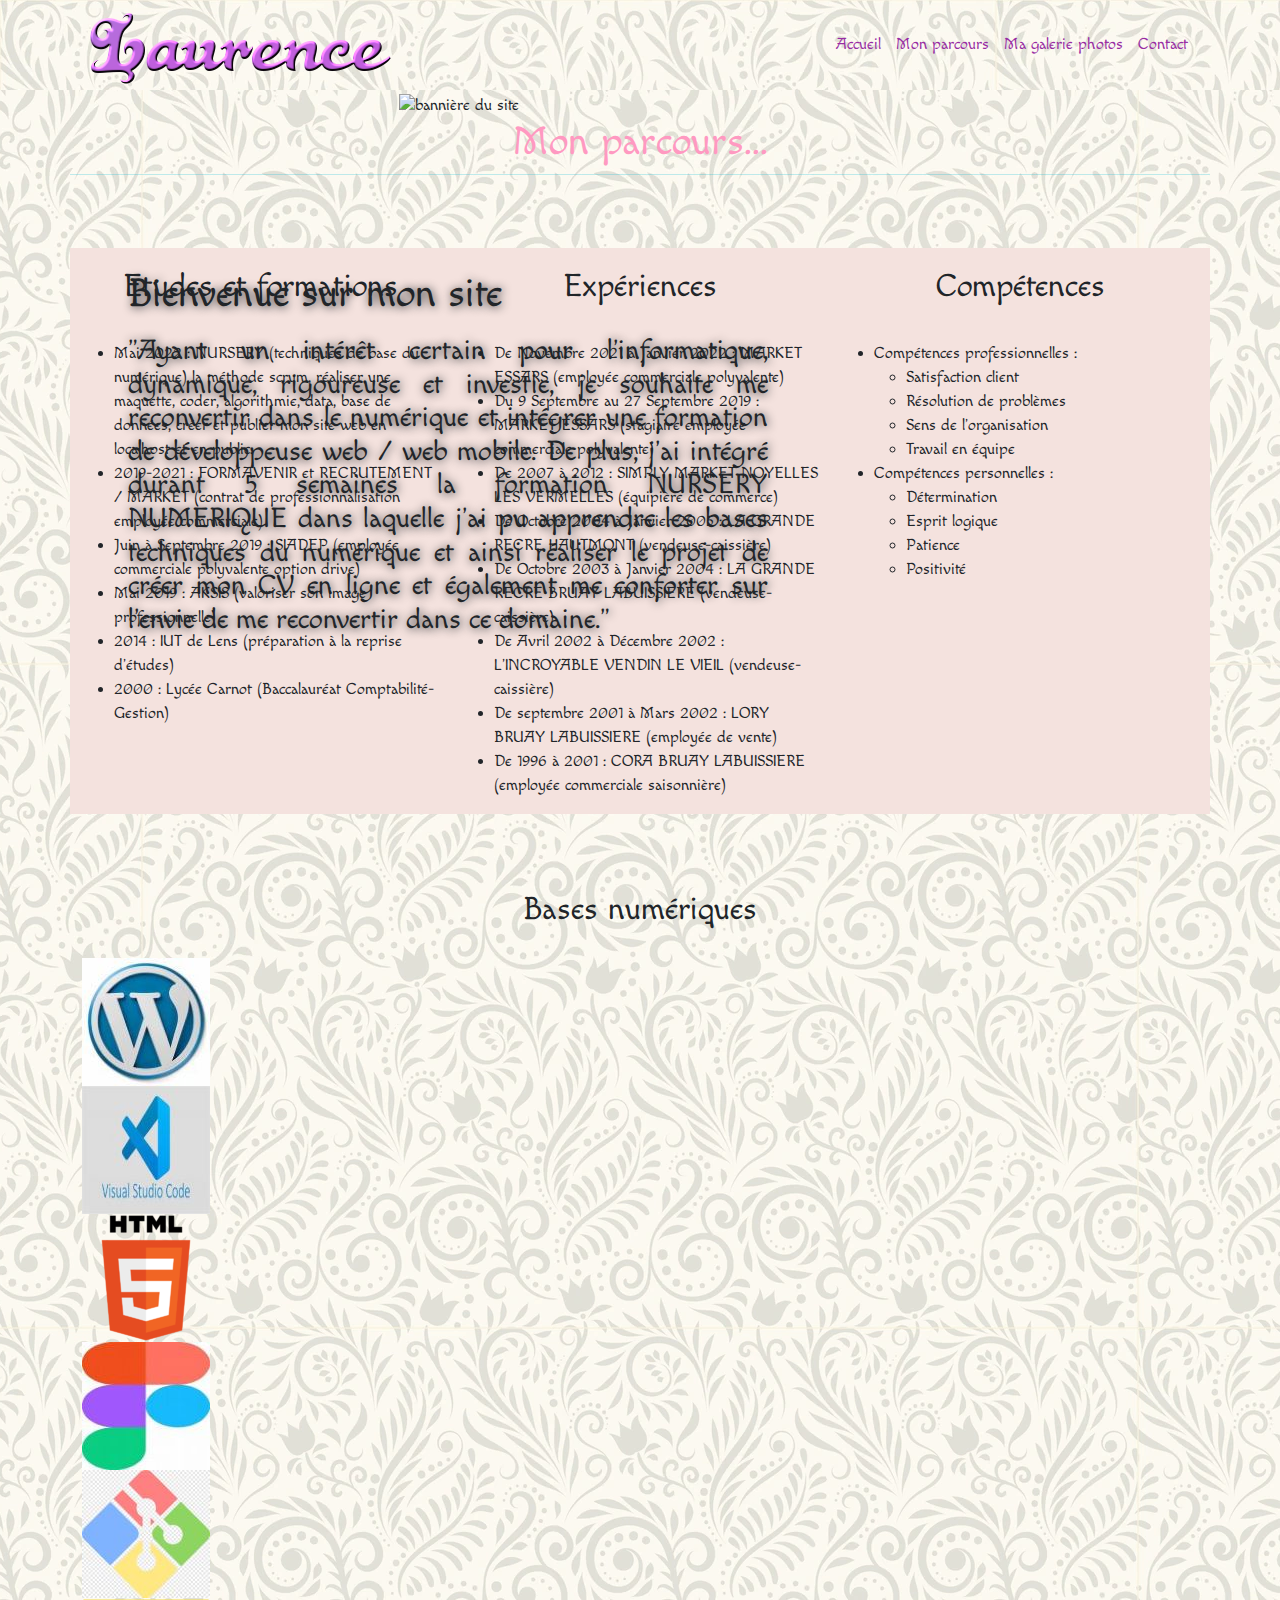
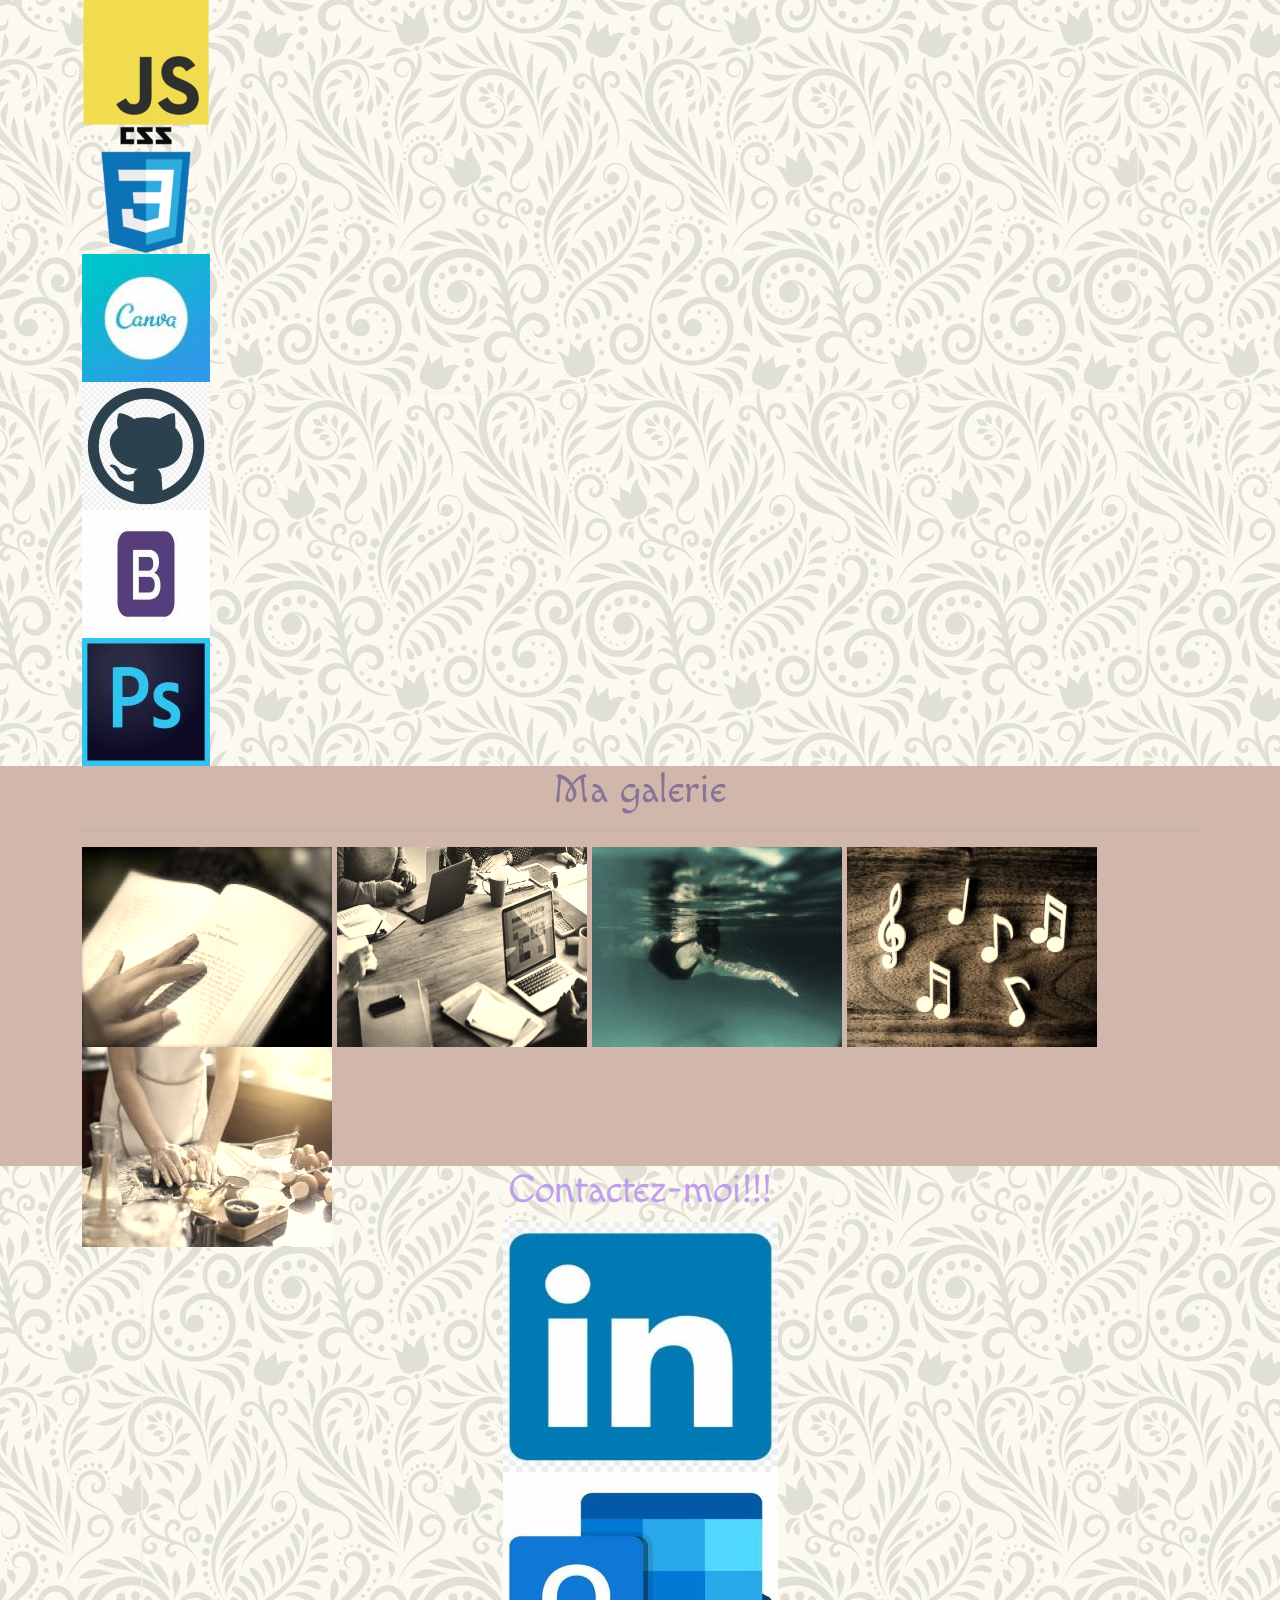
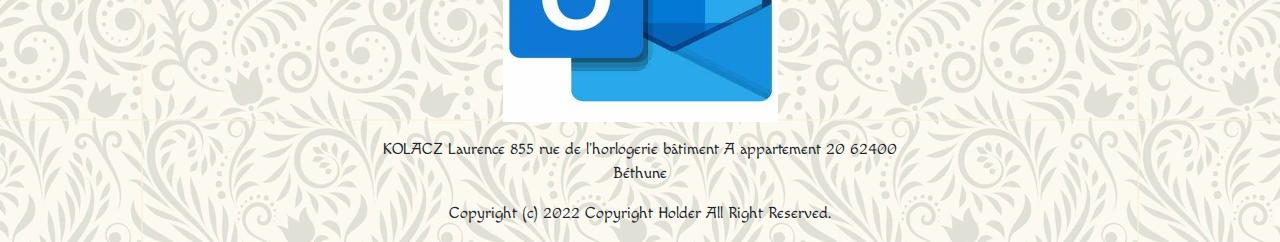
==== index.html @ 821b0e4f "tout actualiser" ====
<!DOCTYPE html>

<head>

  <html lang="en">
  <meta charset="utf-8">
  <meta http-equiv="X-UA-Compatible" content="IE=edge">
  <meta name="viewport" content="width=device-width, initial-scale=1.0">
  <title>Mon site</title>

  <!--font-->
  <link href="https://fonts.googleapis.com/css2?family=Macondo&display=swap" rel="stylesheet">

  <!--css-->
  <script type="text/javascript" src="js/lightbox-plus-jquery.min.js"></script>
  <!-- <link href="/RetailSmart/Jquery/jquery.multiselect.css" rel="stylesheet"/> -->
  <link rel="stylesheet" href="css/bootstrap.min.css">
  <link rel="stylesheet" href="css/lightbox.min.css">
  <link rel="stylesheet" href="css/style.css">
  <link rel="stylesheet" href="css/style1.css">
  <!-- <script type="text/javascript" src="js/lightbox-plus-jquery.min.js"></script> -->

</head>

<!--contenu du site-->

<body>
  <header class="container-fluid header">
    <div class="container">
      <a href="#" class="logo"><img src="img1/logolo.png"></a>
      <nav class="menu">
        <a href="#">Accueil</a>
        <a href="#about">Mon parcours</a>
        <a href="#portfolio">Ma galerie photos</a>
        <a href="#contact">Contact</a>
      </nav>
    </div>
  </header>
  <!--end header-->

  <!--bannière-->
  <section class="container-fluid banner">
    <div class="photo">
      <aside>
        <img src="img1/banniere.jpg" alt="bannière du site">
    </div>
    <div class="inner-banner">
      <h1>Bienvenue sur mon site</h1>
      </aside>
      <p>
      <h3>"Ayant un intérêt certain pour l'informatique, dynamique, rigoureuse et investie, je souhaite me reconvertir
        dans le numérique et intégrer une formation de développeuse web / web mobile.
        De plus, j'ai intégré durant 5 semaines la formation NURSERY NUMERIQUE dans laquelle j'ai pu apprendre les bases
        techniques du numérique et ainsi réaliser le projet de créer mon CV en ligne et également me conforter sur
        l'envie de me reconvertir dans ce domaine."</h3>
      </p>
    </div>

  </section>
  <!--end bannière-->

  <!-- à propos-->
  <section class="container-fluid about">
    <div class="container">
      <div class="row">
        <h1 id="about">Mon parcours...</h1>
        <hr class="separator">
        <article class="col-md-4 col-lg-4 col-xs-12 col-sm-12">
          <h2>Etudes et formations</h2>
          <p>
          <ul>
            <li>Mai 2022 : NURSERY (techniques de base du numérique) la méthode scrum, réaliser une maquette, coder,
              algorithmie, data, base de données, créer et publier mon site web en localhost et en public.</li>
            <li>2019-2021 : FORMAVENIR et RECRUTEMENT / MARKET (contrat de professionnalisation employée commerciale)
            </li>
            <li>Juin à Septembre 2019 : SIADEP (employée commerciale polyvalente option drive)</li>
            <li>Mai 2019 : AKSIS (valoriser son image professionnelle)</li>
            <li>2014 : IUT de Lens (préparation à la reprise d'études)</li>
            <li>2000 : Lycée Carnot (Baccalauréat Comptabilité-Gestion)</li>
          </ul>
          </p>
        </article>

        <article class="col-md-4 col-lg-4 col-xs-12 col-sm-12">
          <h2>Expériences</h2>
          <p>
          <ul>
            <li>De Novembre 2021 à Janvier 2022 : MARKET ESSARS (employée commerciale polyvalente)</li>
            <li>Du 9 Septembre au 27 Septembre 2019 : MARKET ESSARS (stagiaire employée commerciale polyvalente)</li>
            <li>De 2007 à 2012 : SIMPLY MARKET NOYELLES LES VERMELLES (équipière de commerce)</li>
            <li>De Octobre 2004 à Janvier 2005 : LA GRANDE RECRE HAUTMONT (vendeuse-caissière)</li>
            <li>De Octobre 2003 à Janvier 2004 : LA GRANDE RECRE BRUAY LABUISSIERE (vendeuse-caissière)</li>
            <li>De Avril 2002 à Décembre 2002 : L'INCROYABLE VENDIN LE VIEIL (vendeuse-caissière)</li>
            <li>De septembre 2001 à Mars 2002 : LORY BRUAY LABUISSIERE (employée de vente)</li>
            <li>De 1996 à 2001 : CORA BRUAY LABUISSIERE (employée commerciale saisonnière)</li>
          </ul>
          </p>
        </article>

        <article class="col-md-4 col-lg-4 col-xs-12 col-sm-12">
          <h2>Compétences</h2>
          <p>
          <ul>
            <li>Compétences professionnelles :
              <ul>
                <li>Satisfaction client</li>
                <li>Résolution de problèmes</li>
                <li>Sens de l'organisation</li>
                <li>Travail en équipe</li>
              </ul>
            <li>Compétences personnelles :
              <ul>
                <li>Détermination</li>
                <li>Esprit logique</li>
                <li>Patience</li>
                <li>Positivité</li>
              </ul>
          </ul>
          </p>
        </article>
        <h2>Bases numériques</h2>
        <div class="container">
          <section class="customer-logos slider">
            <div class="slide"><img src="logos/wp.jpg" alt="wordpress"></div>
            <div class="slide"><img src="logos/vsc.jpg" alt="visual studio code"></div>
            <div class="slide"><img src="logos/html5.png" alt="html5"></div>
            <div class="slide"><img src="logos/figma.jpg" alt="figma"></div>
            <div class="slide"><img src="logos/gitbash.jpg" alt="gitbash"></div>
            <div class="slide"><img src="logos/js.png" alt="javascript"></div>
            <div class="slide"><img src="logos/css.png" alt="css"></div>
            <div class="slide"><img src="logos/canva.jpg" alt="canva"></div>
            <div class="slide"><img src="logos/github.jpg" alt="github"></div>
            <div class="slide"><img src="logos/boot.jpg" alt="bootstrap"></div>
            <div class="slide"><img src="logos/ps.jpg" alt="photoshop"></div>
          </section>
        </div>
        <script src="./js/bootstrap.min.js"></script>
        <script src="./js/jquery-3.6.0.min.js"></script>
        <script src="https://cdnjs.cloudflare.com/ajax/libs/slick-carousel/1.6.0/slick.js"></script>

        <script src="./js/util.js"></script>
        <!-- <div>
          <table>
            <tbody>
              <tr>
                <th>
                  <img src="img/logo-chrome.png" alt="chrome" </th>
                <th>
                  <img src="img/logo-css.png" alt="css" </th>
                <th>
                  <img src="img/logo-html5.png" alt="html" </th>
                <th>
                  <img src="img/logo-js.png" alt="js" </th>
                <th>
                  <img src="img/boot1.jpg" alt="boot" </th>
                <th>
                  <img src="img/logo-office.png" alt="office" </th>
                <th>
                  <img src="img/canva.jpg" alt="canva" </th>
                <th>
                  <img src="img/wp.jpg" alt="wp" </th>
                <th>
                  <img src="img/vsc.jpg" alt="vsc" </th>
                  
              </tr>
            </tbody>
          </table>
        </div> -->

      </div>
    </div>
  </section>
  <!--end à propos-->

  <!--portfolio-->
  <section class="container-fluid portfolio">
    <div class="container">
      <!--<div>
        <table>
          <tbody>
            <tr>
              <th>
                <img src="IMG/logo-chrome.png" alt="chrome" </th>
              <th>
                <img src="IMG/logo-css.png" alt="css" </th>
              <th>
                <img src="IMG/logo-html5.png" alt="html" </th>
              <th>
                <img src="IMG/logo-js.png" alt="js" </th>
              <th>
                <img src="IMG/boot1.jpg" alt="boot" </th>
              <th>
                <img src="IMG/logo-office.png" alt="office" </th>
              <th>
                <img src="IMG/canva.jpg" alt="canva" </th>
              <th>
                <img src="IMG/wp.jpg" alt="wp" </th>
              <th>
                <img src="IMG/vsc.jpg" alt="vsc" </th>
            </tr>
          </tbody>
        </table>
      </div>-->
      <h1 id="portfolio">Ma galerie</h1>
      <hr class="separator">
      <div class="galerie">
        <a href="img1/bouquingd.jpg" data-lightbox="Ma galerie" data-title="La lecture"><img src="img1/bouquin.jpg"></a>
        <a href="img1/inforgd.jpg" data-lightbox="Ma galerie" data-title="L'informatique"><img src="img1/infor.jpg"></a>
        <a href="img1/nagegd.jpg" data-lightbox="Ma galerie" data-title="La natation"><img src="img1/nage.jpg"></a>
        <a href="img1/notegd.jpg" data-lightbox="Ma galerie" data-title="La musique"><img src="img1/note.jpg"></a>
        <a href="img1/cuisinegd.jpg" data-lightbox="Ma galerie" data-title="Cuisiner"><img src="img1/cuisine.jpg"></a>
      </div>
      <!--<div>
        <table>
          <tbody>
            <tr>
              <th>
                <img src="IMG/music.jpg" alt="music" </th>
              <th>
                <img src="IMG/ban.jpg" alt="ordi" </th>
              <th>
                <img src="IMG/swimmer.jpg" alt="nage" </th>
              <th>
                <img src="IMG/livre.jpg" alt="livre" </th>




            </tr>
          </tbody>
        </table>
      </div>-->

    </div>
  </section>
  <!--end portfolio-->

  <!--footer/contact-->
  <footer <section class="container contact">
    <div class="container">
      <div class="row">
        <h1 id="contact">Contactez-moi!!!</h1>
        <!-- <hr class="separator"> -->
        <center>
          <div class="col-md-6 col-md-offset-3">
            <div class="well well-sm">
              <center>
                <p>
                  <a href="https://www.linkedin.com/in/laurence-kolacz-b38a69131/">
                    <img src="img1/linkedin.jpg">
                  </a>
                  <a href="mailto:kolacz.laurence@outlook.fr">
                    <img src="img1/Outlook.jpg">
                  </a>
                </p>
                <p>KOLACZ Laurence 855 rue de l'horlogerie bâtiment A appartement 20 62400 Béthune</p>
                <p>Copyright (c) 2022 Copyright Holder All Right Reserved.</p>
            </div>
          </div>
        </center>
      </div>
    </div>
   </section>
  </footer>
  <!--end footer-->

</body>

</html>
---- css/style.css ----
@charset "utf-8";

/*font-family: 'Macondo', cursive;*/
body,
html {
    padding: 0;
    margin: 0;
    background: #eee9df url(../img/vintage.jpg) center top repeat;
}

body {
    font-family: 'Macondo', cursive;
}

a,
a:hover {
    text-decoration: none;
}

.container-fluid {
    padding: 0;
}

.separator {
    height: 3px;
    width: 100%;
    border: none;
    box-shadow: none;
    background-color: #04BAD8;
}

/*header*/
.header {
    /* background-color: #BCB6BD; */
    background-image: url(../img/vintage.jpg);
    height: 90px;
    line-height: 90px;
}

.logo {
    color: #982ca3;
    text-transform: uppercase;
    font-weight: bold;
    letter-spacing: 2px;
    float: left;
}

.menu {
    float: right;
}

.menu a {
    color: #982ca3;
    margin-right: 10px;
}

.menu a:hover {
    color: #5facca;
}

/*bannière*/
.banner {
    width: 100%;
    max-width: 100%;
}

.ban {
    width: 100%;
    max-width: 100%;
    position: absolute;
}

.ban img {
    width: 100%;
    max-width: 100%;
   

}

.inner-banner {
    position: absolute;
    top: 30%;
    left: 10%;
    width: 50%;
    text-align: justify;
}

.inner-banner {
    text-shadow: 1px 1px 10px;
    text-align: justify;

}

/*about*/
#about {

    color: #FF99C1;
    text-align: center;
}

.about article {
    background-color: #F4E2DE;
    margin-top: 5%;
    margin-bottom: 5%;
}

.about article h2 {
    text-align: center;
}

/*portfolio*/
#portfolio {
    color: #6d58d8;
    text-align: center;
}

.portfolio {
    background-color: #B599C2;
    height: 400px;
    filter: sepia(60%);
    transition: 1s;
}

.portfolio img:hover {
    filter: sepia(20%);
    transform: scale(1.1);

}

/*contact*/
/* .contact { */
    /* background-color: #dfdfde; */
/* } */

#contact {
    color: #BF9EEC;
    text-align: center;
}

.formulairecontact {
    width: 500px;
}
---- css/style1.css ----
h2{
    text-align:center;
    padding: 20px;
  }
  /* Slider */
  
  .slick-slide {
      margin: 0px 20px;
  }
  
  .slick-slide img {
      width: 100%;
  }
  
  .slick-slider
  {
      position: relative;
      display: block;
      box-sizing: border-box;
      -webkit-user-select: none;
      -moz-user-select: none;
      -ms-user-select: none;
              user-select: none;
      -webkit-touch-callout: none;
      -khtml-user-select: none;
      -ms-touch-action: pan-y;
          touch-action: pan-y;
      -webkit-tap-highlight-color: transparent;
  }
  
  .slick-list
  {
      position: relative;
      display: block;
      overflow: hidden;
      margin: 0;
      padding: 0;
  }
  .slick-list:focus
  {
      outline: none;
  }
  .slick-list.dragging
  {
      cursor: pointer;
      cursor: hand;
  }
  
  .slick-slider .slick-track,
  .slick-slider .slick-list
  {
      -webkit-transform: translate3d(0, 0, 0);
         -moz-transform: translate3d(0, 0, 0);
          -ms-transform: translate3d(0, 0, 0);
           -o-transform: translate3d(0, 0, 0);
              transform: translate3d(0, 0, 0);
  }
  
  .slick-track
  {
      position: relative;
      top: 0;
      left: 0;
      display: block;
  }
  .slick-track:before,
  .slick-track:after
  {
      display: table;
      content: '';
  }
  .slick-track:after
  {
      clear: both;
  }
  .slick-loading .slick-track
  {
      visibility: hidden;
  }
  
  .slick-slide
  {
      display: none;
      float: left;
      height: 100%;
      min-height: 1px;
  }
  [dir='rtl'] .slick-slide
  {
      float: right;
  }
  .slick-slide img
  {
      display: block;
  }
  .slick-slide.slick-loading img
  {
      display: none;
  }
  .slick-slide.dragging img
  {
      pointer-events: none;
  }
  .slick-initialized .slick-slide
  {
      display: block;
  }
  .slick-loading .slick-slide
  {
      visibility: hidden;
  }
  .slick-vertical .slick-slide
  {
      display: block;
      height: auto;
      border: 1px solid transparent;
  }
  .slick-arrow.slick-hidden {
      display: none;
  }
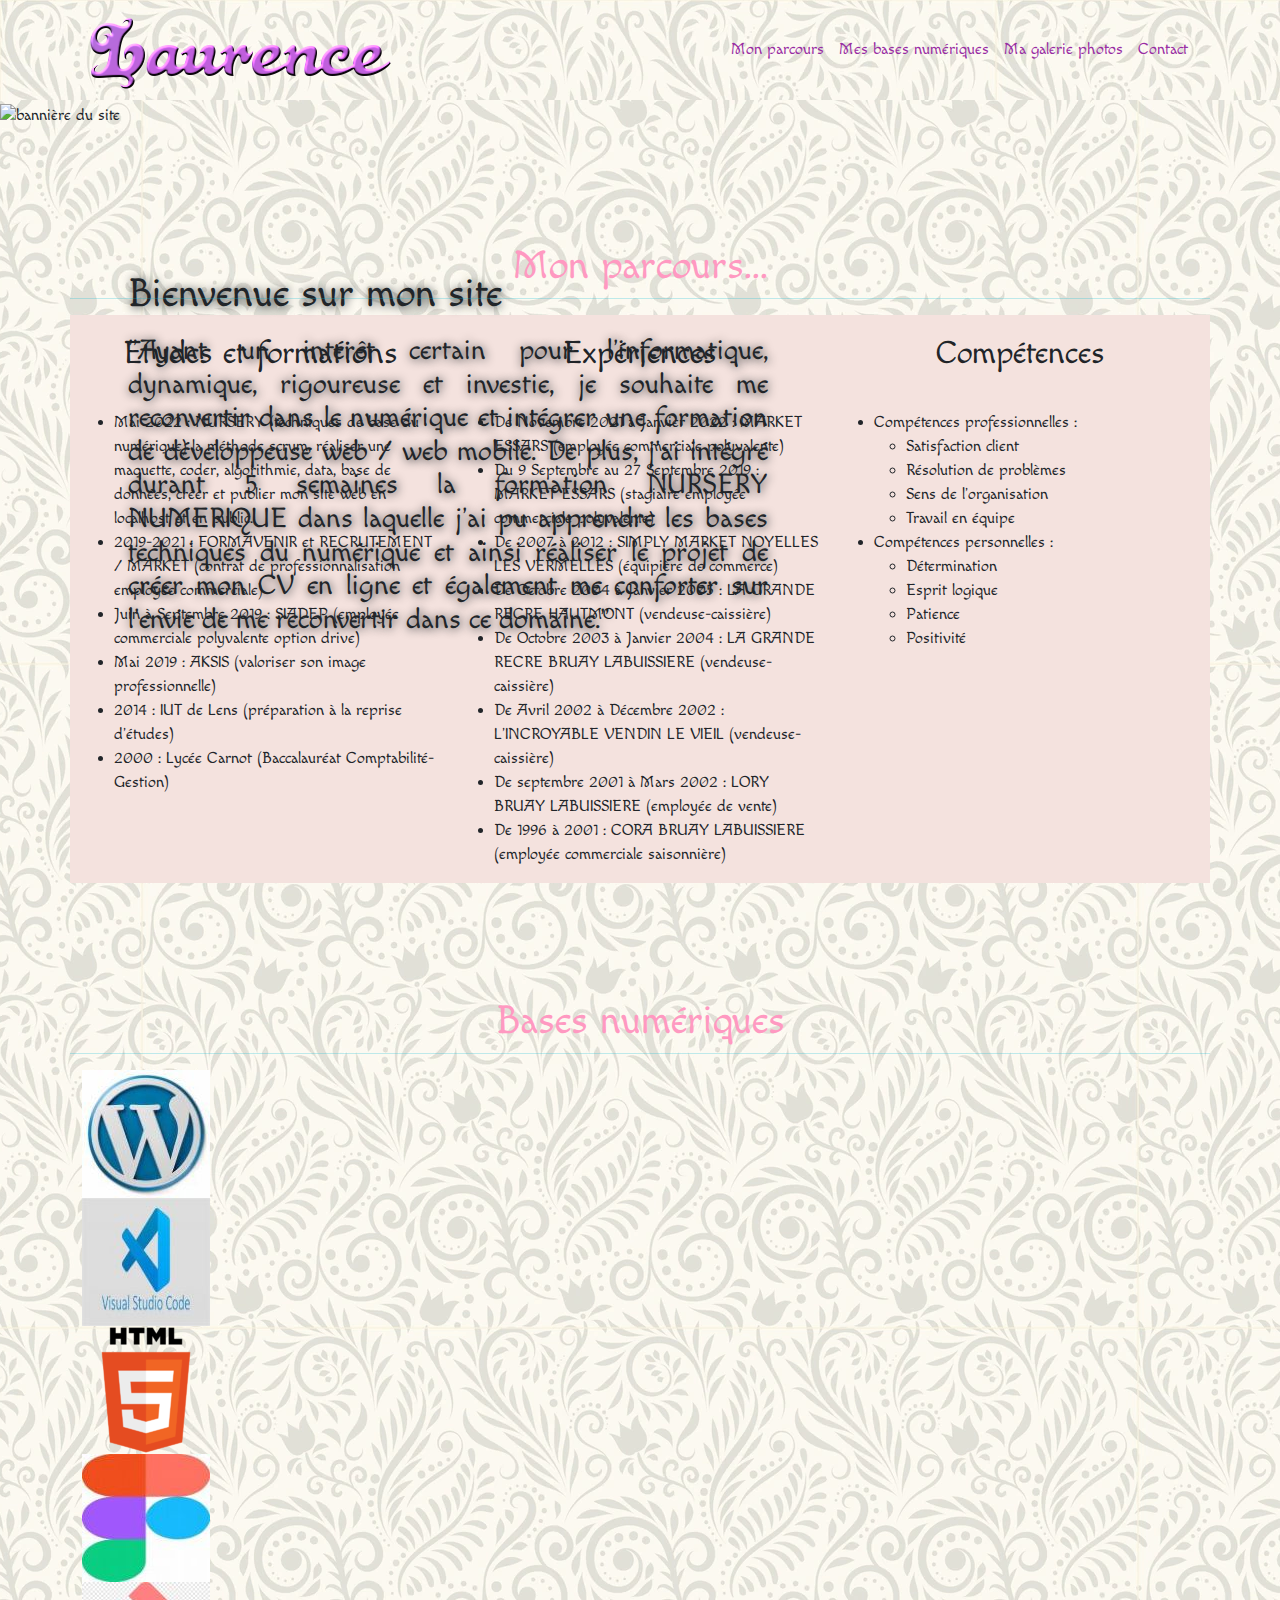
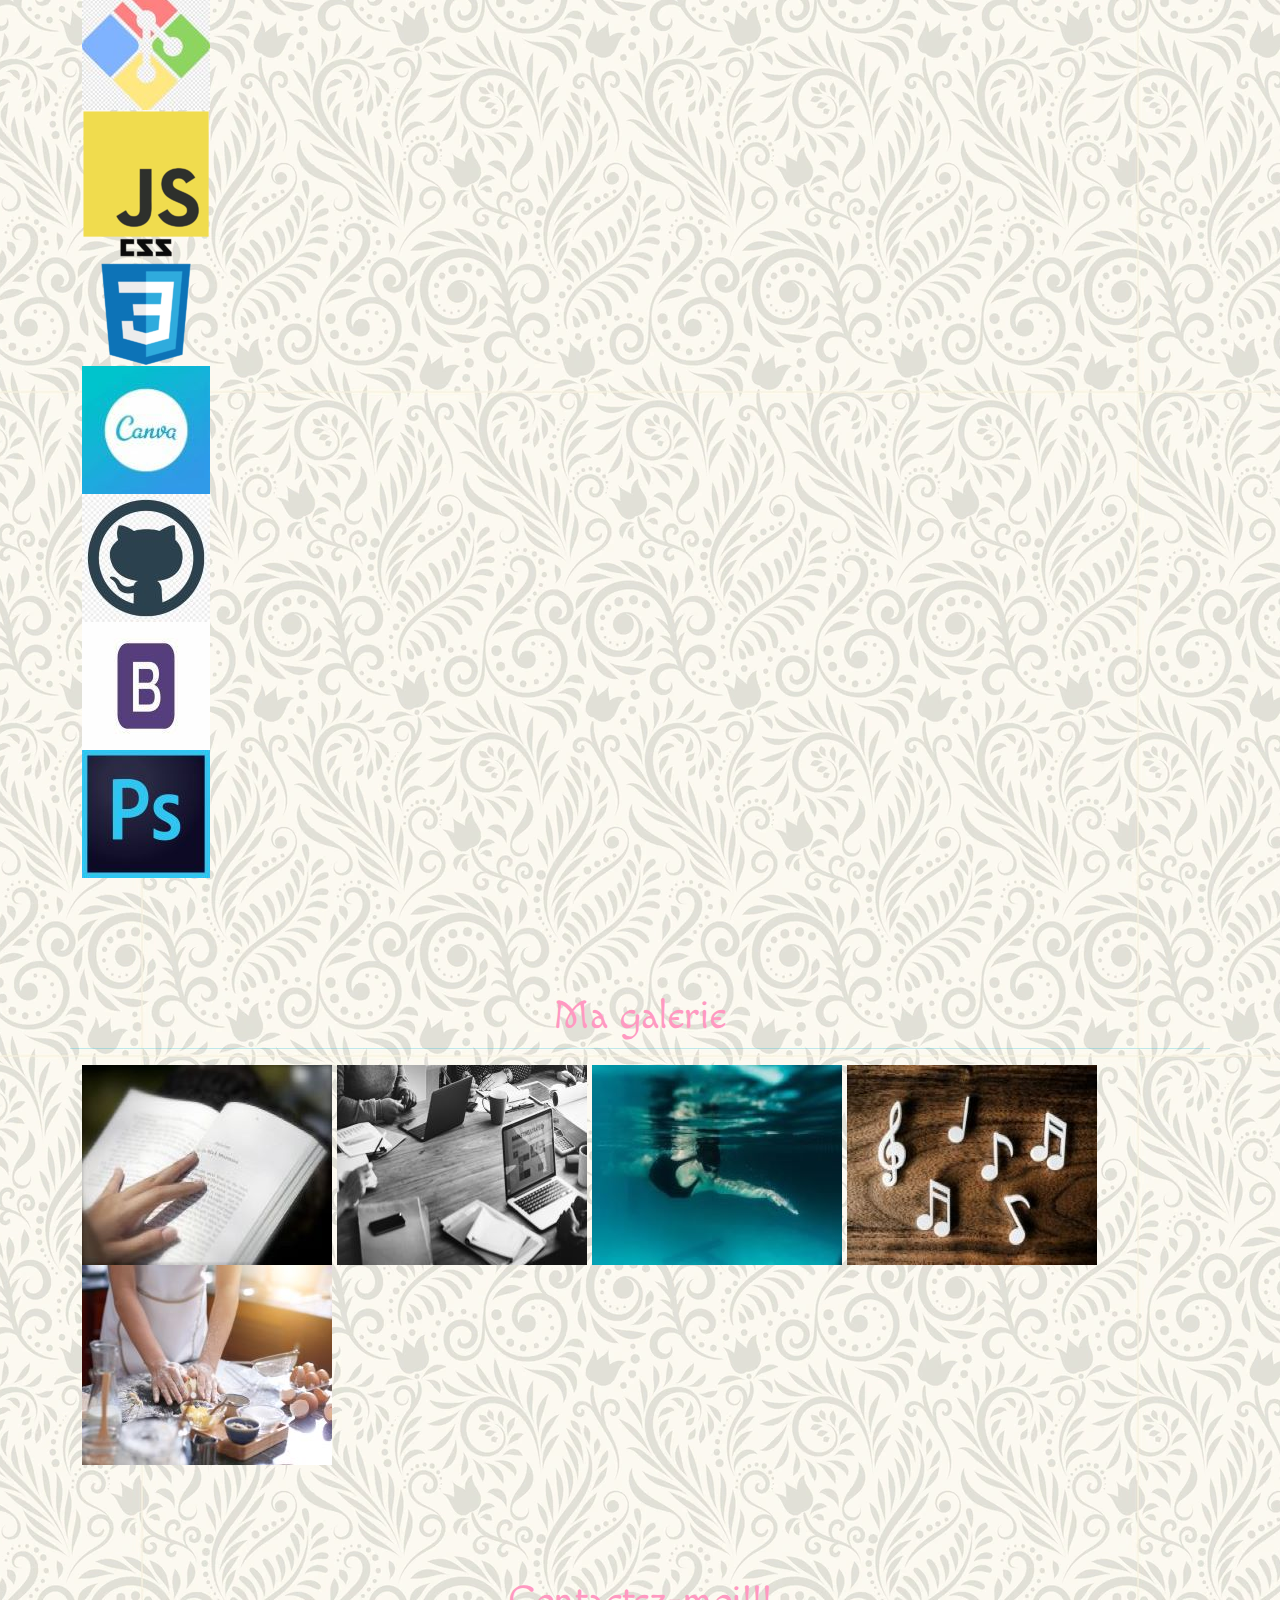
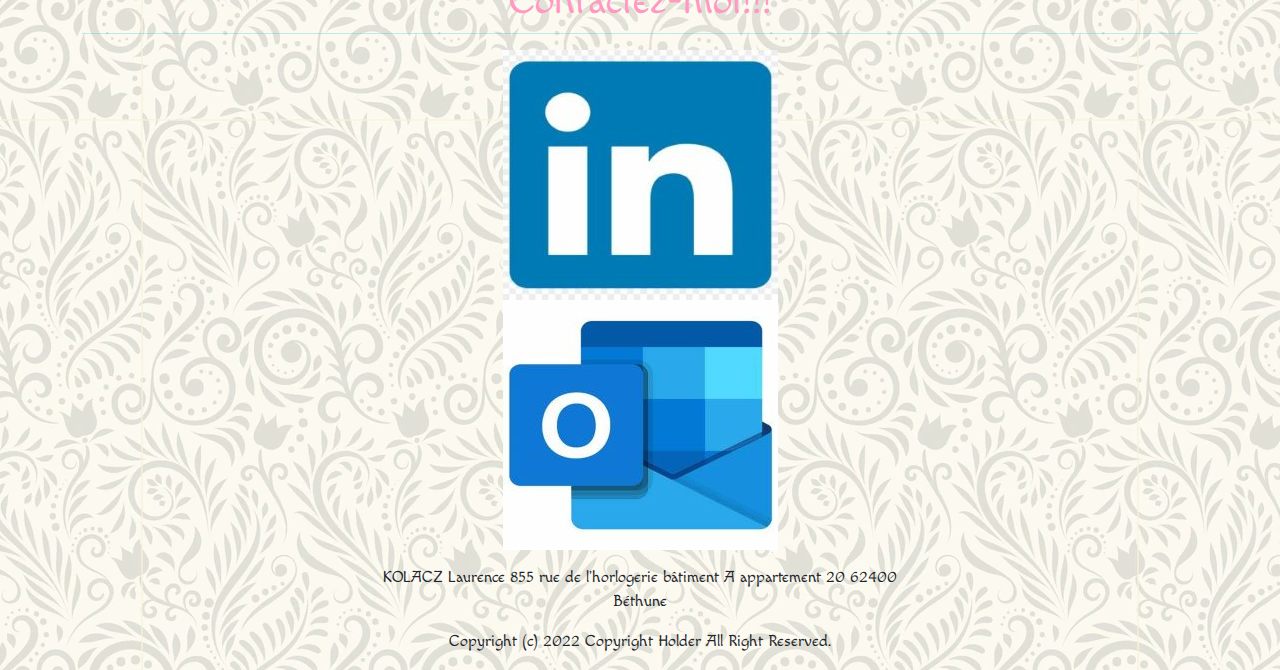
==== commit 75aff150: "tout actualiser" ====
--- a/index.html
+++ b/index.html
@@ -29,8 +29,12 @@
     <div class="container">
       <a href="#" class="logo"><img src="img1/logolo.png"></a>
       <nav class="menu">
-        <a href="#">Accueil</a>
+        <!-- <a href="#">Accueil</a>
         <a href="#about">Mon parcours</a>
+        <a href="#portfolio">Ma galerie photos</a>
+        <a href="#contact">Contact</a> -->
+        <a href="#about">Mon parcours</a>
+        <a href="#bases">Mes bases numériques</a>
         <a href="#portfolio">Ma galerie photos</a>
         <a href="#contact">Contact</a>
       </nav>
@@ -118,7 +122,9 @@
           </ul>
           </p>
         </article>
-        <h2>Bases numériques</h2>
+        <!-- <h2>Bases numériques</h2> -->
+        <h1 id="about">Bases numériques</h1>
+        <hr class="separator">
         <div class="container">
           <section class="customer-logos slider">
             <div class="slide"><img src="logos/wp.jpg" alt="wordpress"></div>
@@ -139,6 +145,7 @@
         <script src="https://cdnjs.cloudflare.com/ajax/libs/slick-carousel/1.6.0/slick.js"></script>
 
         <script src="./js/util.js"></script>
+
         <!-- <div>
           <table>
             <tbody>
@@ -166,70 +173,53 @@
             </tbody>
           </table>
         </div> -->
-
       </div>
     </div>
   </section>
+
+
   <!--end à propos-->
 
   <!--portfolio-->
   <section class="container-fluid portfolio">
     <div class="container">
-      <!--<div>
+      <div class="row">
+        <h1 id="portfolio">Ma galerie</h1>
+        <hr class="separator">
+        <div class="galerie">
+          <a href="img1/bouquingd.jpg" data-lightbox="Ma galerie" data-title="La lecture"><img
+              src="img1/bouquin.jpg"></a>
+          <a href="img1/inforgd.jpg" data-lightbox="Ma galerie" data-title="L'informatique"><img
+              src="img1/infor.jpg"></a>
+          <a href="img1/nagegd.jpg" data-lightbox="Ma galerie" data-title="La natation"><img src="img1/nage.jpg"></a>
+          <a href="img1/notegd.jpg" data-lightbox="Ma galerie" data-title="La musique"><img src="img1/note.jpg"></a>
+          <a href="img1/cuisinegd.jpg" data-lightbox="Ma galerie" data-title="Cuisiner"><img src="img1/cuisine.jpg"></a>
+        </div>
+      </div>
+    </div>
+
+
+
+    <!--<div>
         <table>
           <tbody>
             <tr>
               <th>
-                <img src="IMG/logo-chrome.png" alt="chrome" </th>
-              <th>
-                <img src="IMG/logo-css.png" alt="css" </th>
-              <th>
-                <img src="IMG/logo-html5.png" alt="html" </th>
-              <th>
-                <img src="IMG/logo-js.png" alt="js" </th>
-              <th>
-                <img src="IMG/boot1.jpg" alt="boot" </th>
-              <th>
-                <img src="IMG/logo-office.png" alt="office" </th>
-              <th>
-                <img src="IMG/canva.jpg" alt="canva" </th>
-              <th>
-                <img src="IMG/wp.jpg" alt="wp" </th>
-              <th>
-                <img src="IMG/vsc.jpg" alt="vsc" </th>
+                <img src="IMG/music.jpg" alt="music" </th>
+              <th>
+                <img src="IMG/ban.jpg" alt="ordi" </th>
+              <th>
+                <img src="IMG/swimmer.jpg" alt="nage" </th>
+              <th>
+                <img src="IMG/livre.jpg" alt="livre" </th>
+
+
+
+
             </tr>
           </tbody>
         </table>
       </div>-->
-      <h1 id="portfolio">Ma galerie</h1>
-      <hr class="separator">
-      <div class="galerie">
-        <a href="img1/bouquingd.jpg" data-lightbox="Ma galerie" data-title="La lecture"><img src="img1/bouquin.jpg"></a>
-        <a href="img1/inforgd.jpg" data-lightbox="Ma galerie" data-title="L'informatique"><img src="img1/infor.jpg"></a>
-        <a href="img1/nagegd.jpg" data-lightbox="Ma galerie" data-title="La natation"><img src="img1/nage.jpg"></a>
-        <a href="img1/notegd.jpg" data-lightbox="Ma galerie" data-title="La musique"><img src="img1/note.jpg"></a>
-        <a href="img1/cuisinegd.jpg" data-lightbox="Ma galerie" data-title="Cuisiner"><img src="img1/cuisine.jpg"></a>
-      </div>
-      <!--<div>
-        <table>
-          <tbody>
-            <tr>
-              <th>
-                <img src="IMG/music.jpg" alt="music" </th>
-              <th>
-                <img src="IMG/ban.jpg" alt="ordi" </th>
-              <th>
-                <img src="IMG/swimmer.jpg" alt="nage" </th>
-              <th>
-                <img src="IMG/livre.jpg" alt="livre" </th>
-
-
-
-
-            </tr>
-          </tbody>
-        </table>
-      </div>-->
 
     </div>
   </section>
@@ -240,7 +230,7 @@
     <div class="container">
       <div class="row">
         <h1 id="contact">Contactez-moi!!!</h1>
-        <!-- <hr class="separator"> -->
+        <hr class="separator">
         <center>
           <div class="col-md-6 col-md-offset-3">
             <div class="well well-sm">
@@ -260,7 +250,7 @@
         </center>
       </div>
     </div>
-   </section>
+    </section>
   </footer>
   <!--end footer-->
 
--- a/css/style.css
+++ b/css/style.css
@@ -33,8 +33,8 @@
 .header {
     /* background-color: #BCB6BD; */
     background-image: url(../img/vintage.jpg);
-    height: 90px;
-    line-height: 90px;
+    height: 100px;
+    line-height: 100px;
 }
 
 .logo {
@@ -93,29 +93,31 @@
 
 /*about*/
 #about {
-
     color: #FF99C1;
     text-align: center;
+    margin-top: 10%;
 }
 
 .about article {
     background-color: #F4E2DE;
-    margin-top: 5%;
-    margin-bottom: 5%;
+    
 }
 
 .about article h2 {
     text-align: center;
+    margin-bottom: 5%;
 }
 
 /*portfolio*/
 #portfolio {
-    color: #6d58d8;
+    color: #FF99C1;
     text-align: center;
+    margin-top: 10%;
 }
 
-.portfolio {
+.portfolio galerie{
     background-color: #B599C2;
+ margin-top: 10px;
     height: 400px;
     filter: sepia(60%);
     transition: 1s;
@@ -124,7 +126,7 @@
 .portfolio img:hover {
     filter: sepia(20%);
     transform: scale(1.1);
-
+   
 }
 
 /*contact*/
@@ -133,7 +135,8 @@
 /* } */
 
 #contact {
-    color: #BF9EEC;
+    color: #FF99C1;
+    margin-top: 10%;
     text-align: center;
 }
 
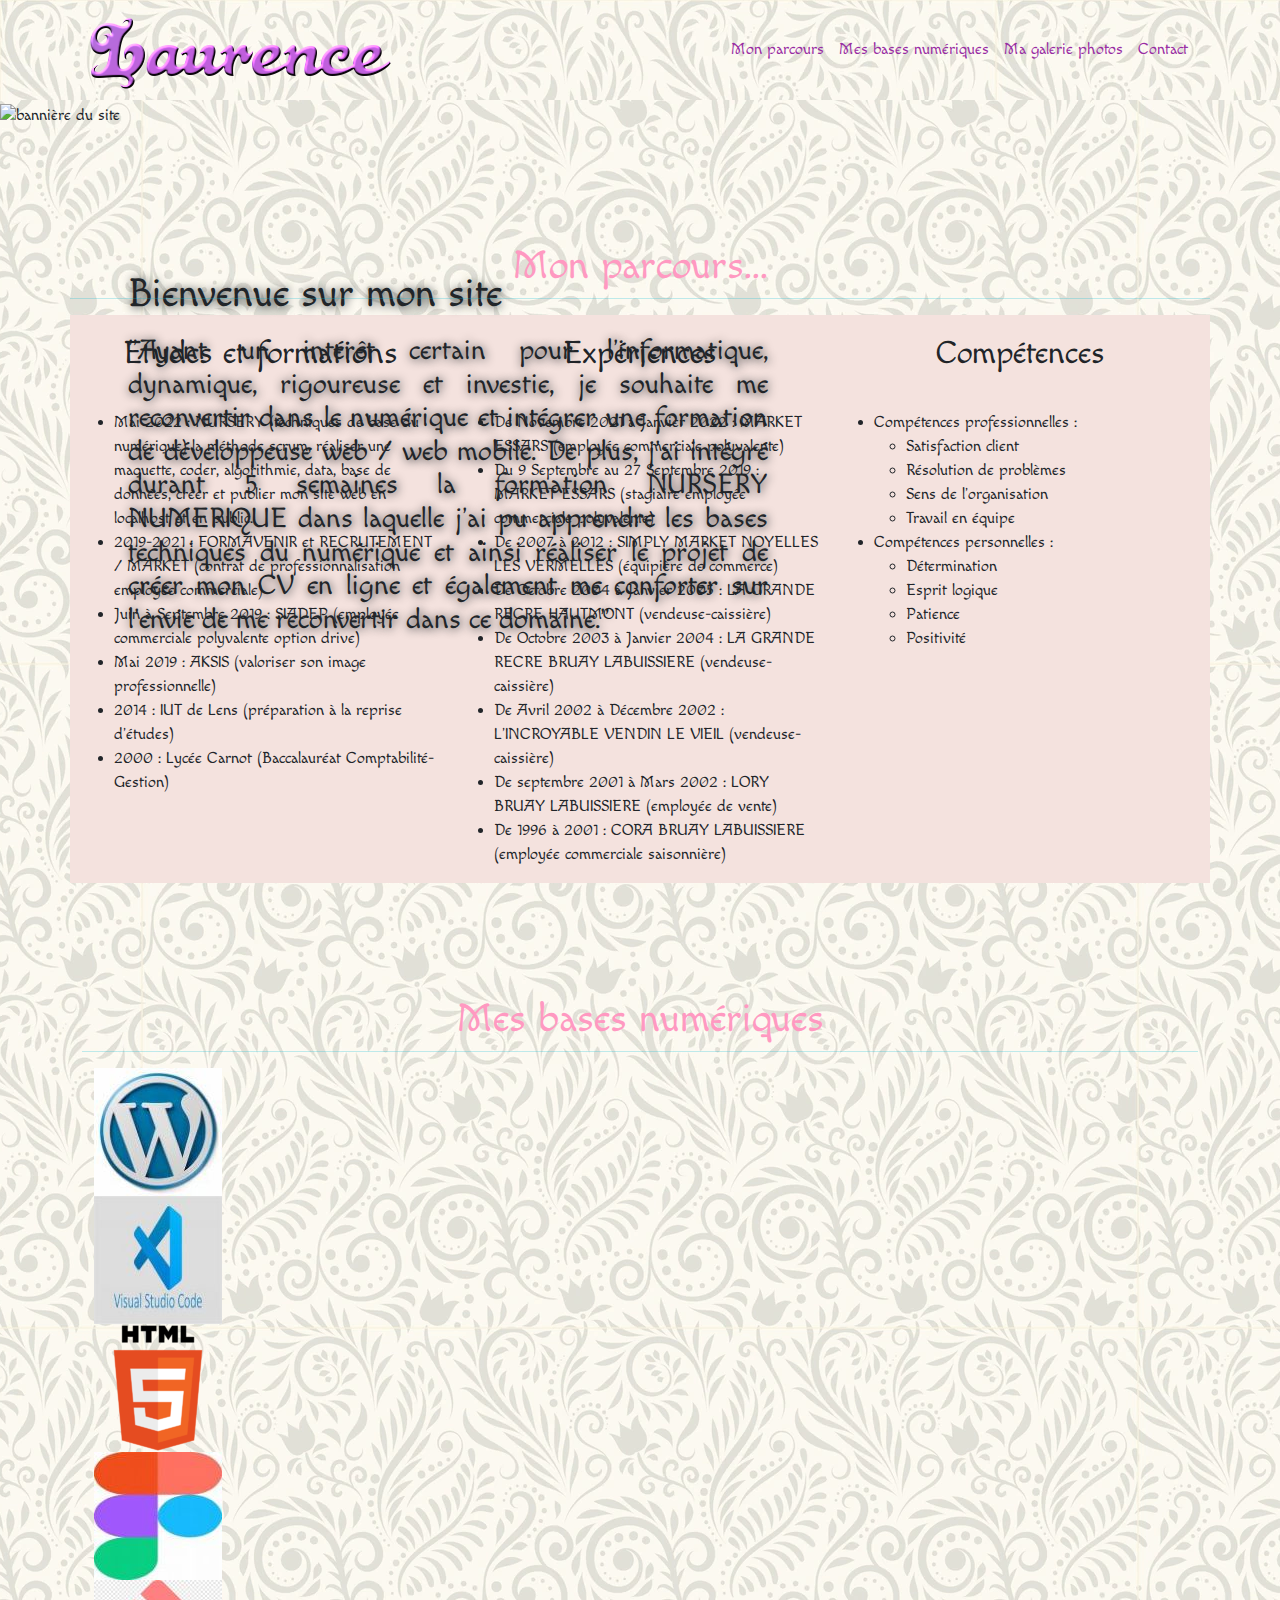
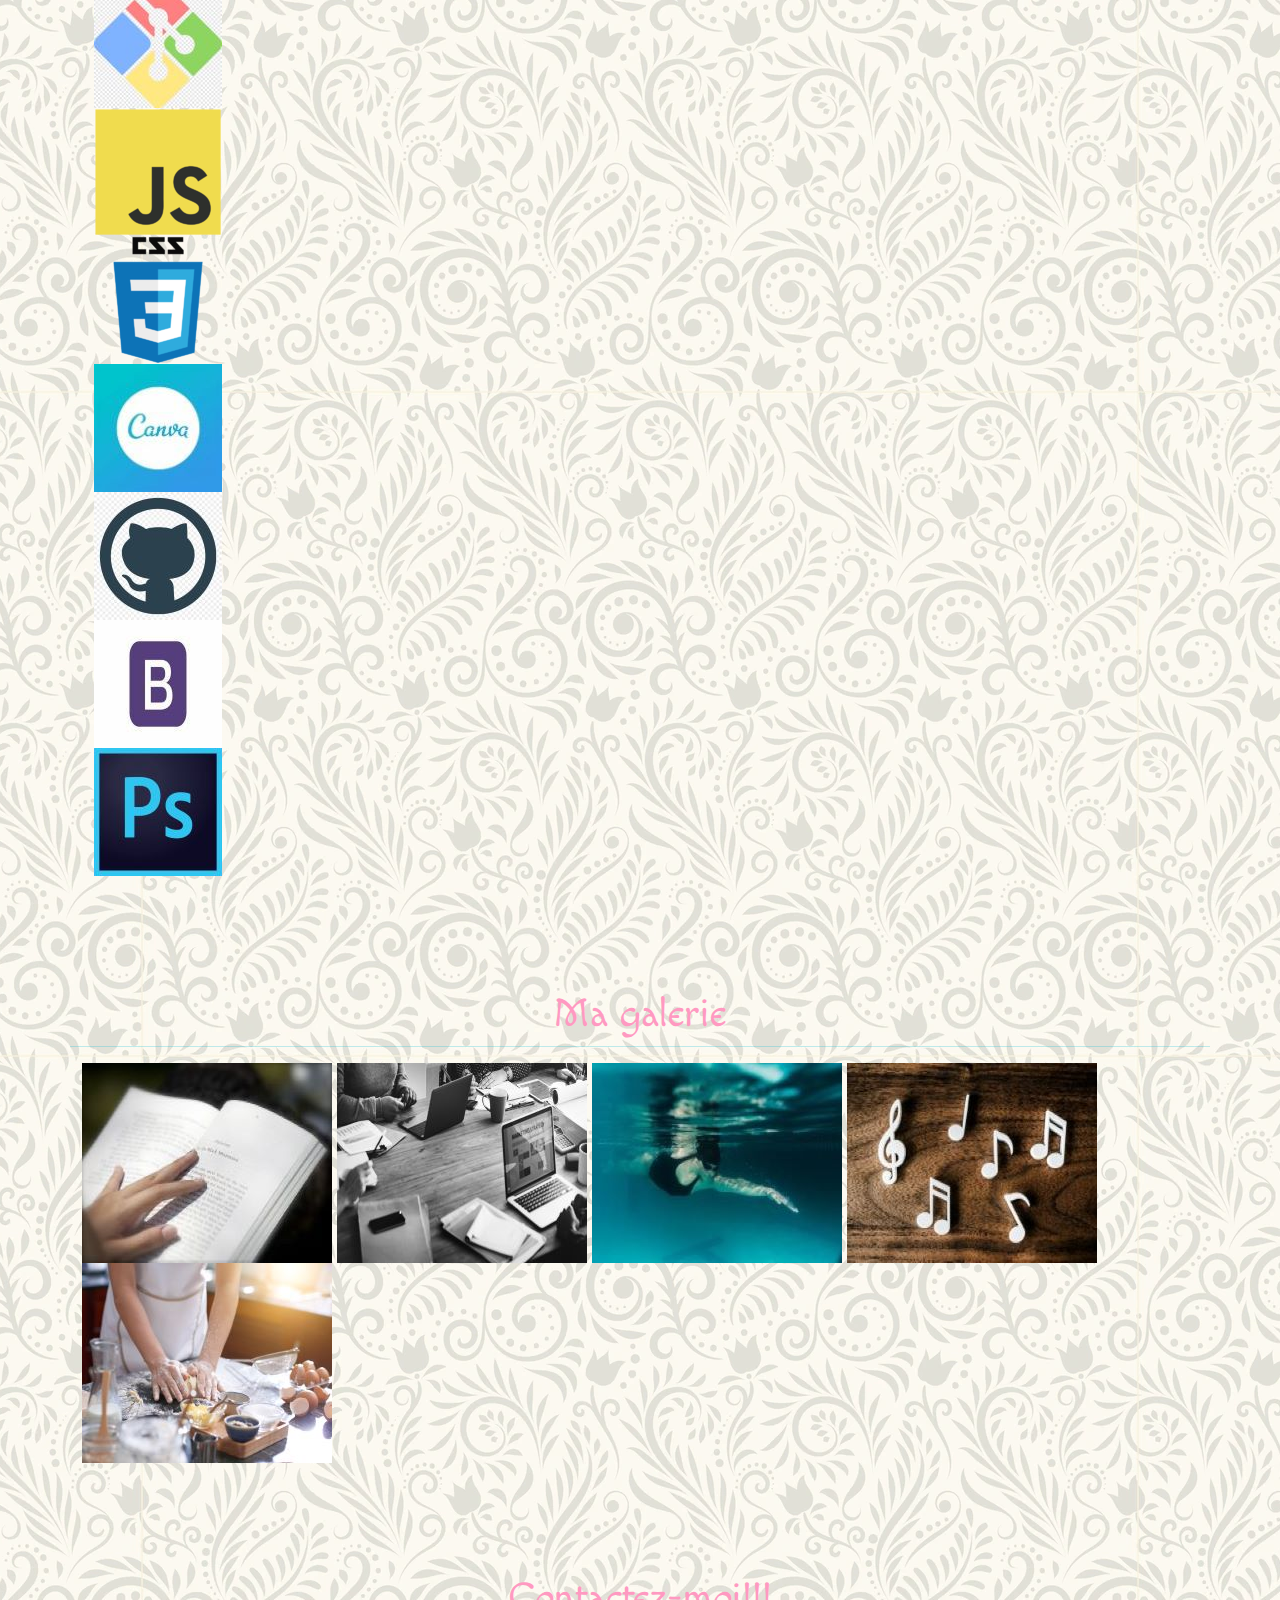
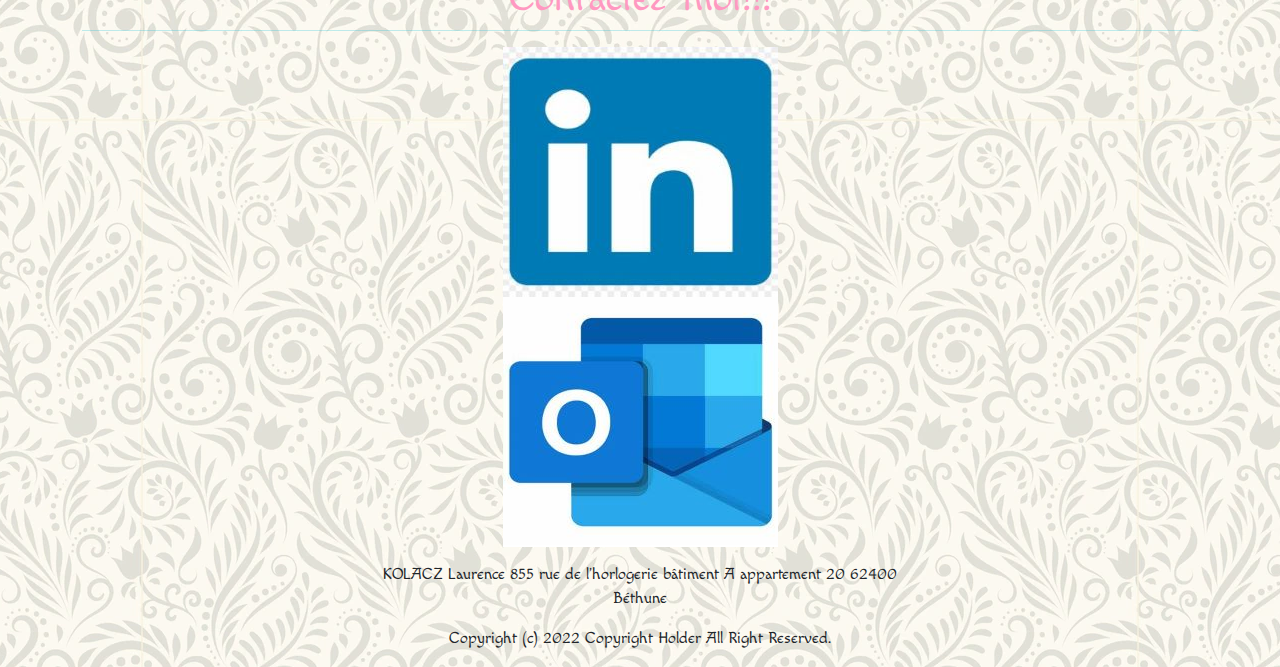
==== commit 1149e4ec: "tout actualiser" ====
--- a/index.html
+++ b/index.html
@@ -123,9 +123,14 @@
           </p>
         </article>
         <!-- <h2>Bases numériques</h2> -->
-        <h1 id="about">Bases numériques</h1>
-        <hr class="separator">
-        <div class="container">
+        <section class="container-fluid about">
+          <div class="container">
+            <div class="row">
+              <h1 id="bases">Mes bases numériques</h1>
+              <hr class="separator">
+        <!-- <h1 id="about">Bases numériques</h1>
+        <hr class="separator">
+        <div class="container"> -->
           <section class="customer-logos slider">
             <div class="slide"><img src="logos/wp.jpg" alt="wordpress"></div>
             <div class="slide"><img src="logos/vsc.jpg" alt="visual studio code"></div>
@@ -140,6 +145,8 @@
             <div class="slide"><img src="logos/ps.jpg" alt="photoshop"></div>
           </section>
         </div>
+          </div>
+        </section>
         <script src="./js/bootstrap.min.js"></script>
         <script src="./js/jquery-3.6.0.min.js"></script>
         <script src="https://cdnjs.cloudflare.com/ajax/libs/slick-carousel/1.6.0/slick.js"></script>
--- a/css/style.css
+++ b/css/style.css
@@ -107,6 +107,11 @@
     text-align: center;
     margin-bottom: 5%;
 }
+#bases{
+    color: #FF99C1;
+    text-align: center;
+    margin-top: 10%;
+}
 
 /*portfolio*/
 #portfolio {
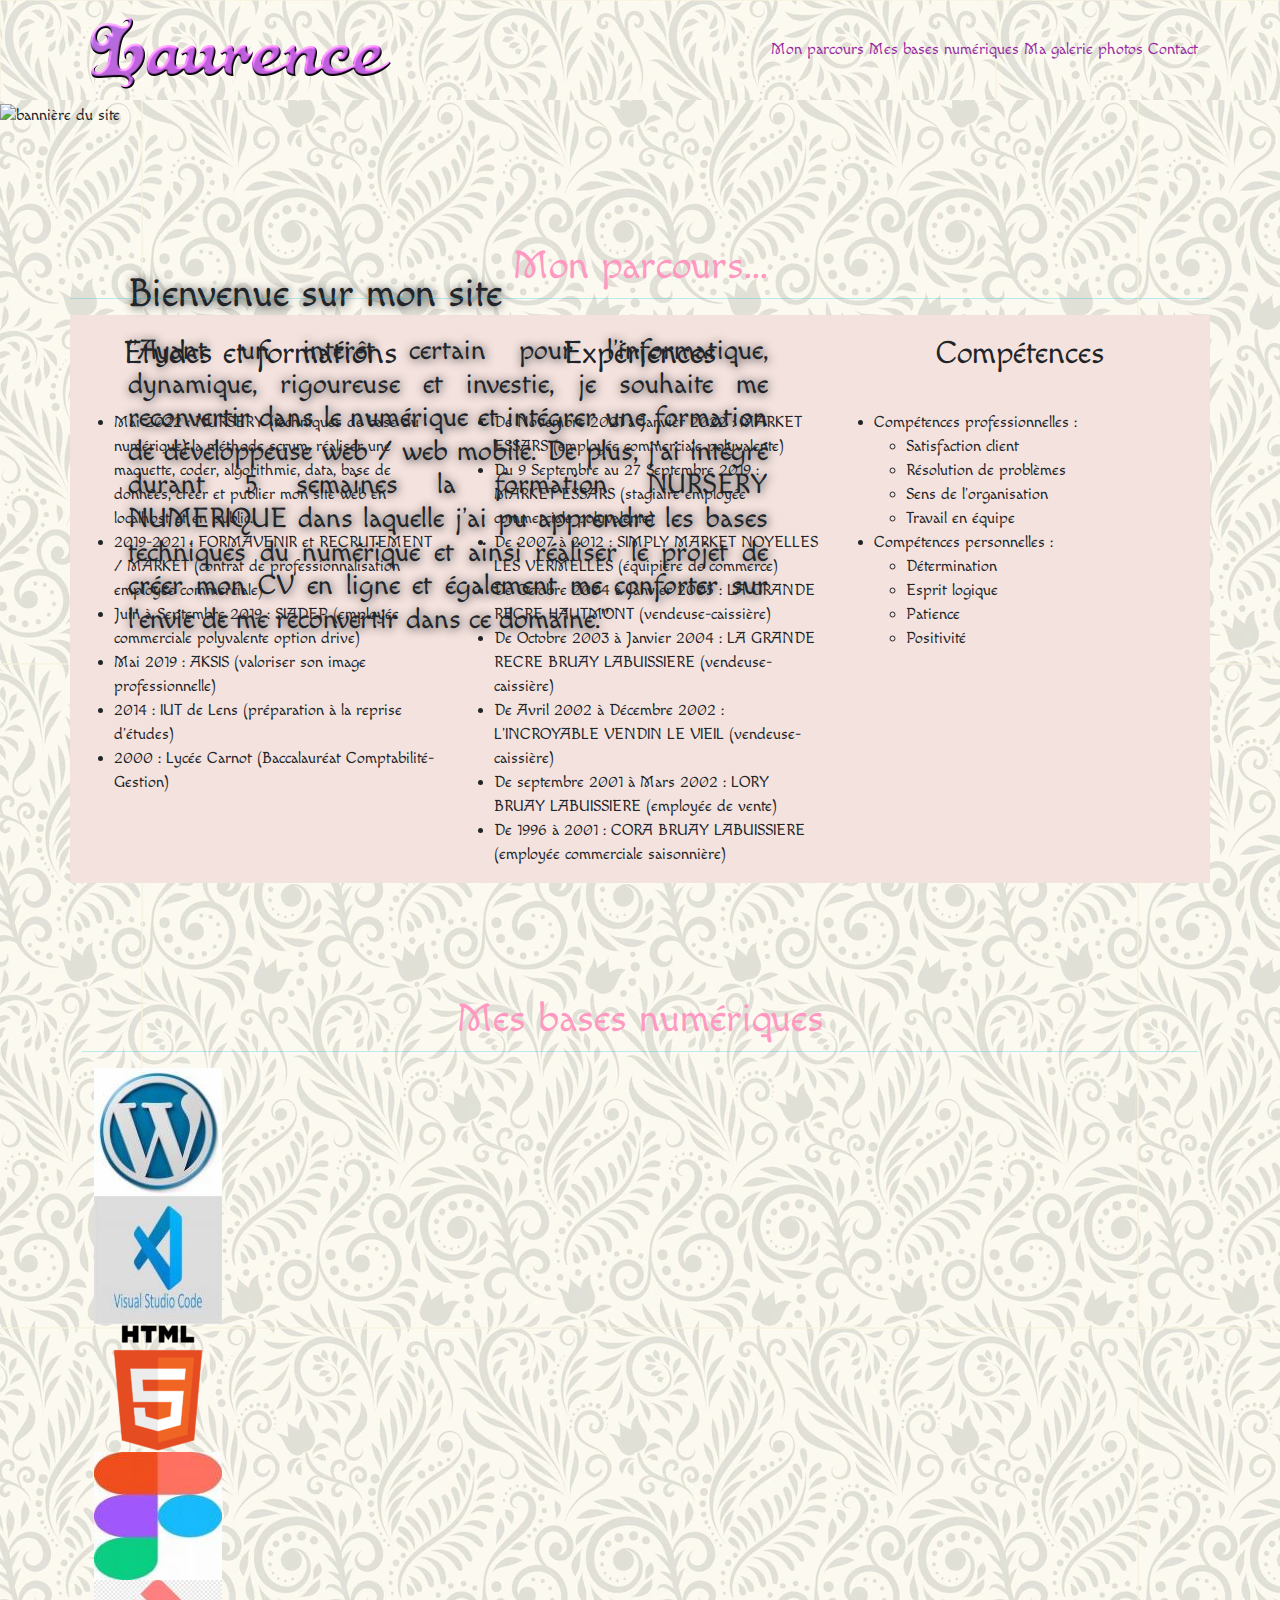
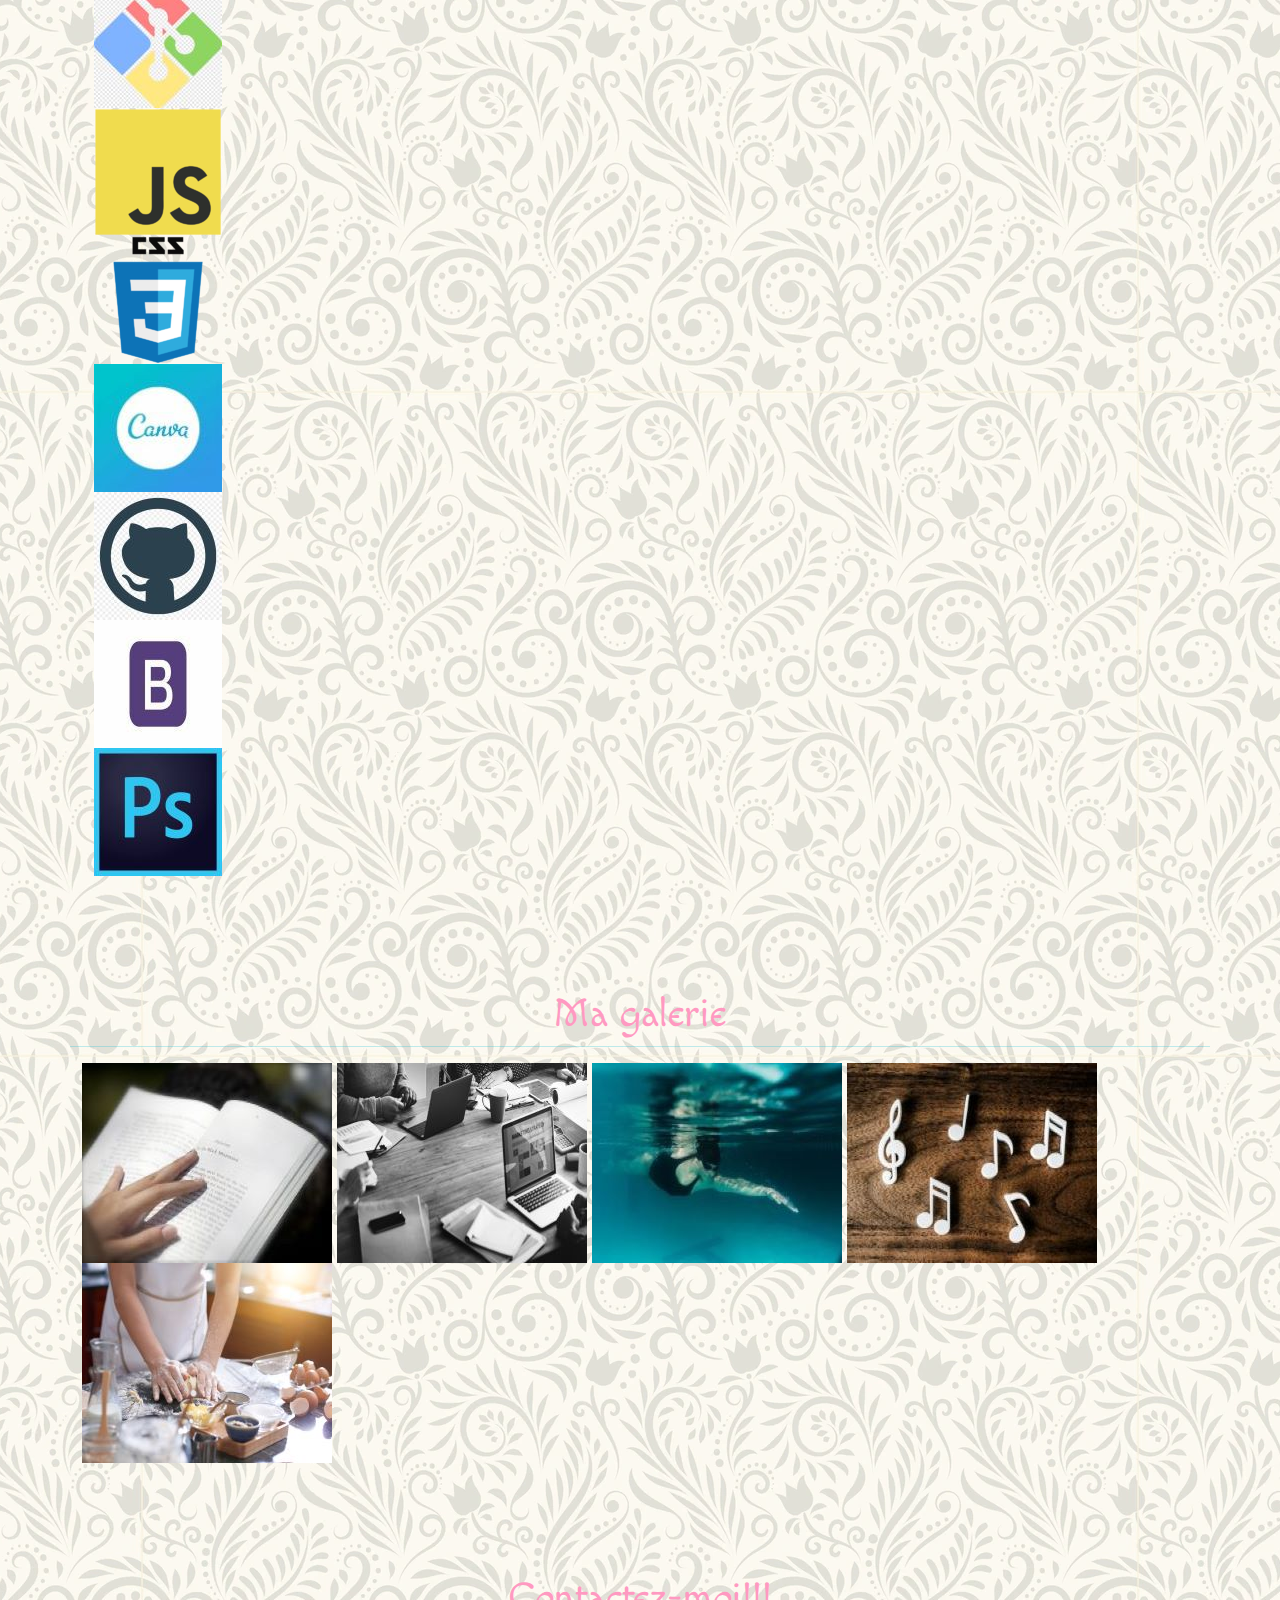
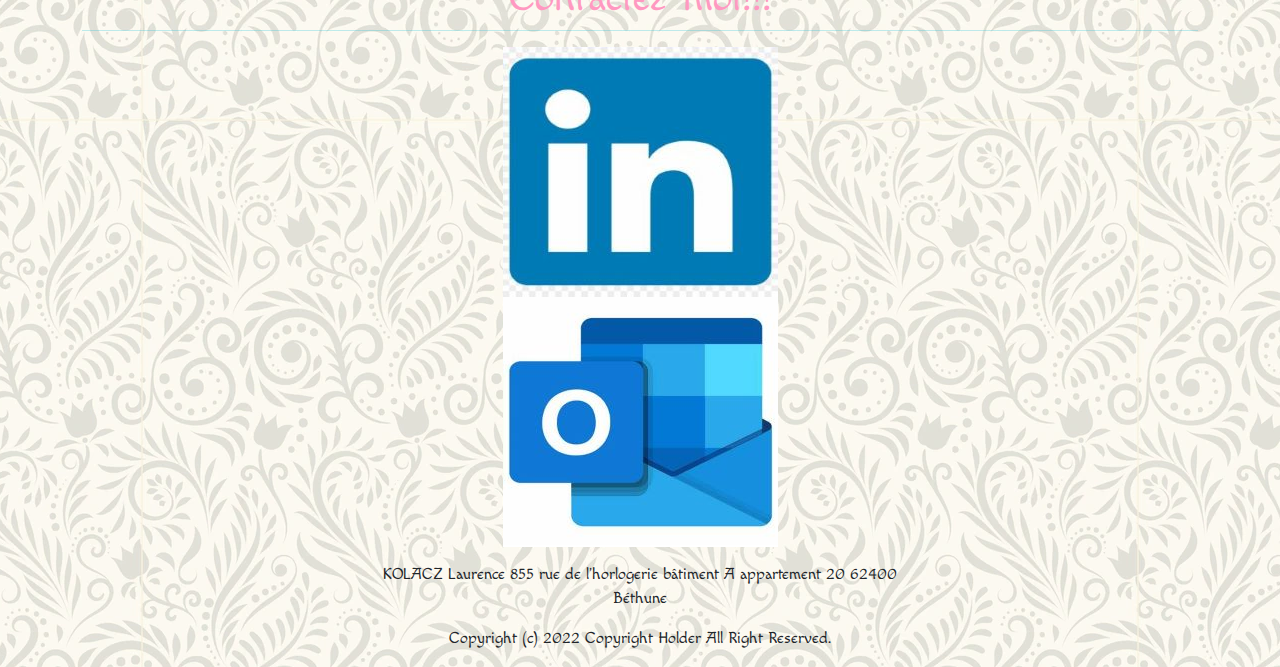
==== commit cb46aa56: "tout actualiser" ====
--- a/index.html
+++ b/index.html
@@ -46,7 +46,7 @@
   <section class="container-fluid banner">
     <div class="photo">
       <aside>
-        <img src="img1/banniere.jpg" alt="bannière du site">
+        <img src="img1/gagne.jpg" alt="bannière du site">
     </div>
     <div class="inner-banner">
       <h1>Bienvenue sur mon site</h1>
@@ -123,7 +123,7 @@
           </p>
         </article>
         <!-- <h2>Bases numériques</h2> -->
-        <section class="container-fluid about">
+        <section class="container-fluid bases">
           <div class="container">
             <div class="row">
               <h1 id="bases">Mes bases numériques</h1>
--- a/css/style.css
+++ b/css/style.css
@@ -41,7 +41,7 @@
     color: #982ca3;
     text-transform: uppercase;
     font-weight: bold;
-    letter-spacing: 2px;
+    letter-spacing: 2%;
     float: left;
 }
 
@@ -51,7 +51,7 @@
 
 .menu a {
     color: #982ca3;
-    margin-right: 10px;
+    /* margin-right: 1%; */
 }
 
 .menu a:hover {
@@ -68,12 +68,16 @@
     width: 100%;
     max-width: 100%;
     position: absolute;
+    /* position: relative; */
 }
 
 .ban img {
-    width: 100%;
+    position: relative;
+    width: 50%;
+    height: 70%;
     max-width: 100%;
-   
+    border-radius: 50%;
+
 
 }
 
@@ -82,7 +86,7 @@
     top: 30%;
     left: 10%;
     width: 50%;
-    text-align: justify;
+    text-align:justify;
 }
 
 .inner-banner {
@@ -100,17 +104,22 @@
 
 .about article {
     background-color: #F4E2DE;
-    
+
 }
 
 .about article h2 {
     text-align: center;
     margin-bottom: 5%;
 }
-#bases{
+
+#bases {
     color: #FF99C1;
     text-align: center;
     margin-top: 10%;
+}
+
+.bases h1 {
+    text-align: center;
 }
 
 /*portfolio*/
@@ -120,9 +129,9 @@
     margin-top: 10%;
 }
 
-.portfolio galerie{
+.portfolio galerie {
     background-color: #B599C2;
- margin-top: 10px;
+    margin-top: 10%;
     height: 400px;
     filter: sepia(60%);
     transition: 1s;
@@ -131,12 +140,12 @@
 .portfolio img:hover {
     filter: sepia(20%);
     transform: scale(1.1);
-   
+
 }
 
 /*contact*/
 /* .contact { */
-    /* background-color: #dfdfde; */
+/* background-color: #dfdfde; */
 /* } */
 
 #contact {
@@ -146,5 +155,5 @@
 }
 
 .formulairecontact {
-    width: 500px;
+    width: 500%;
 }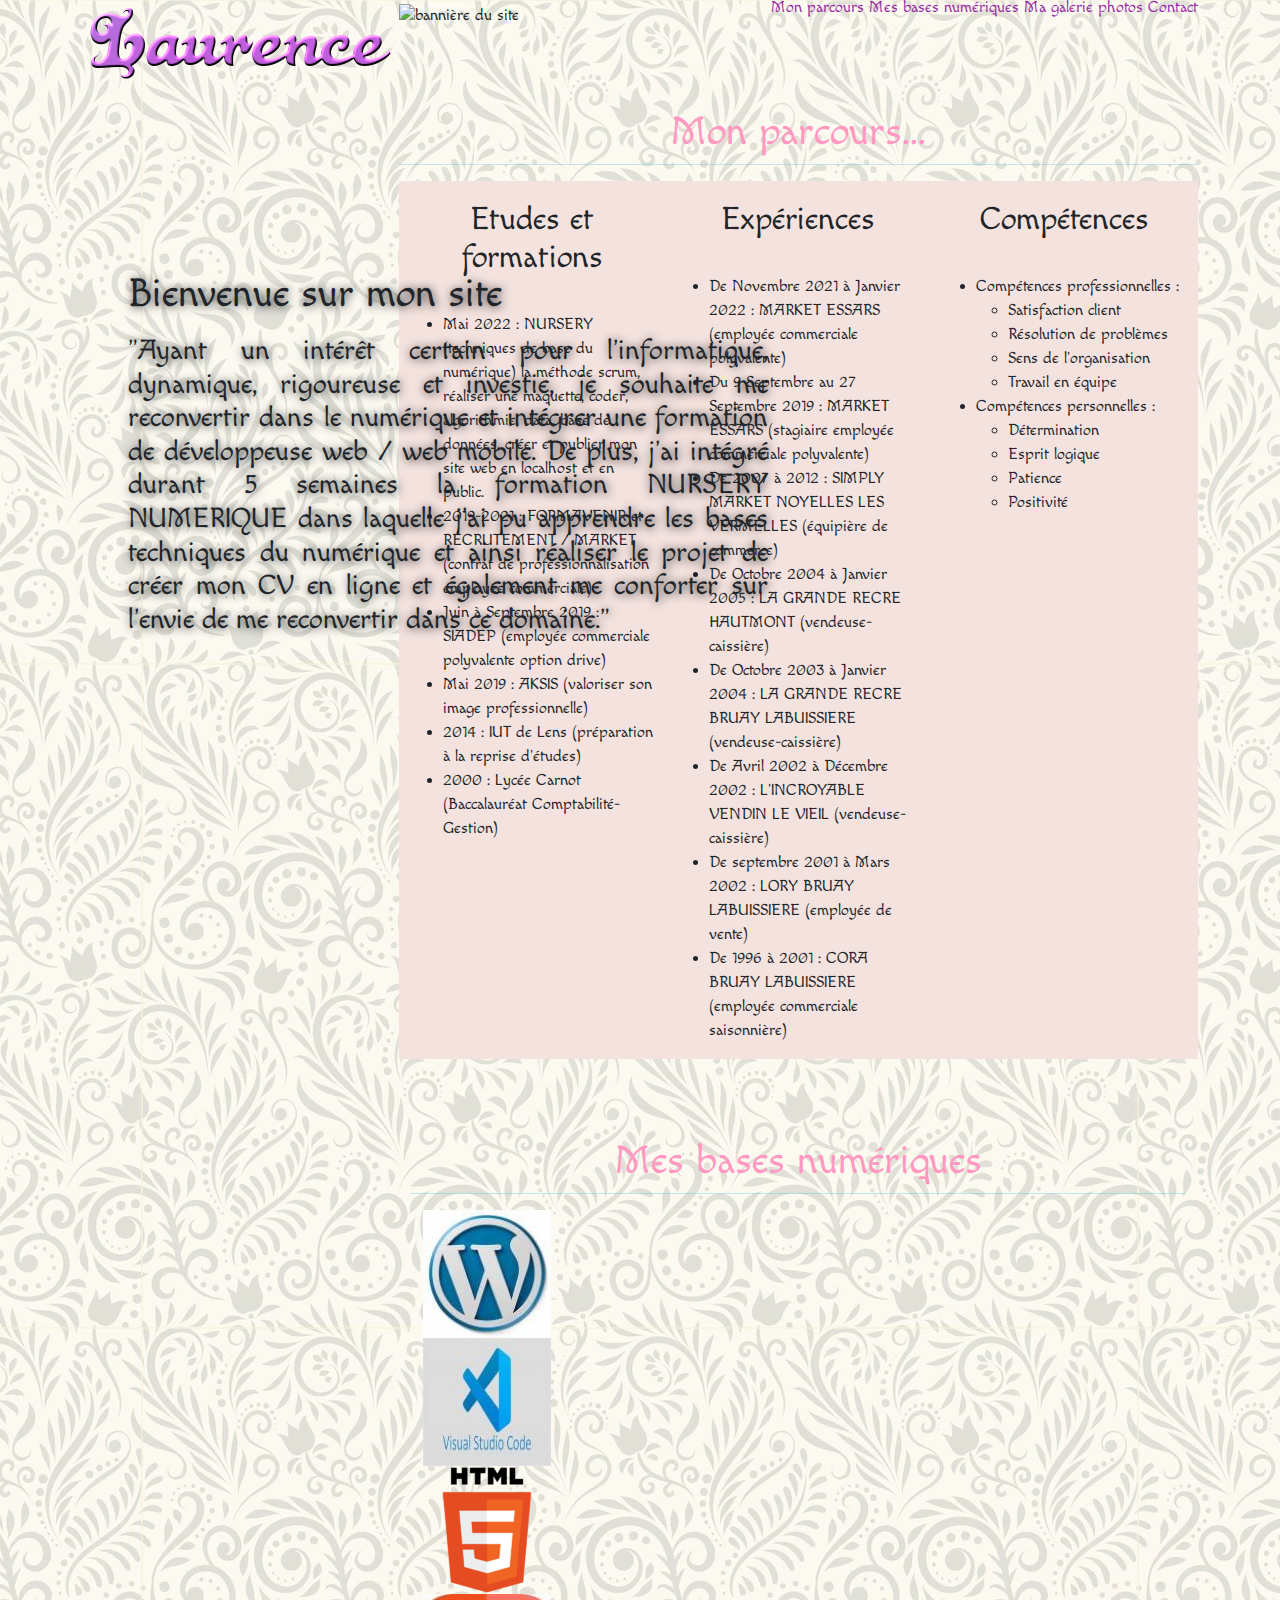
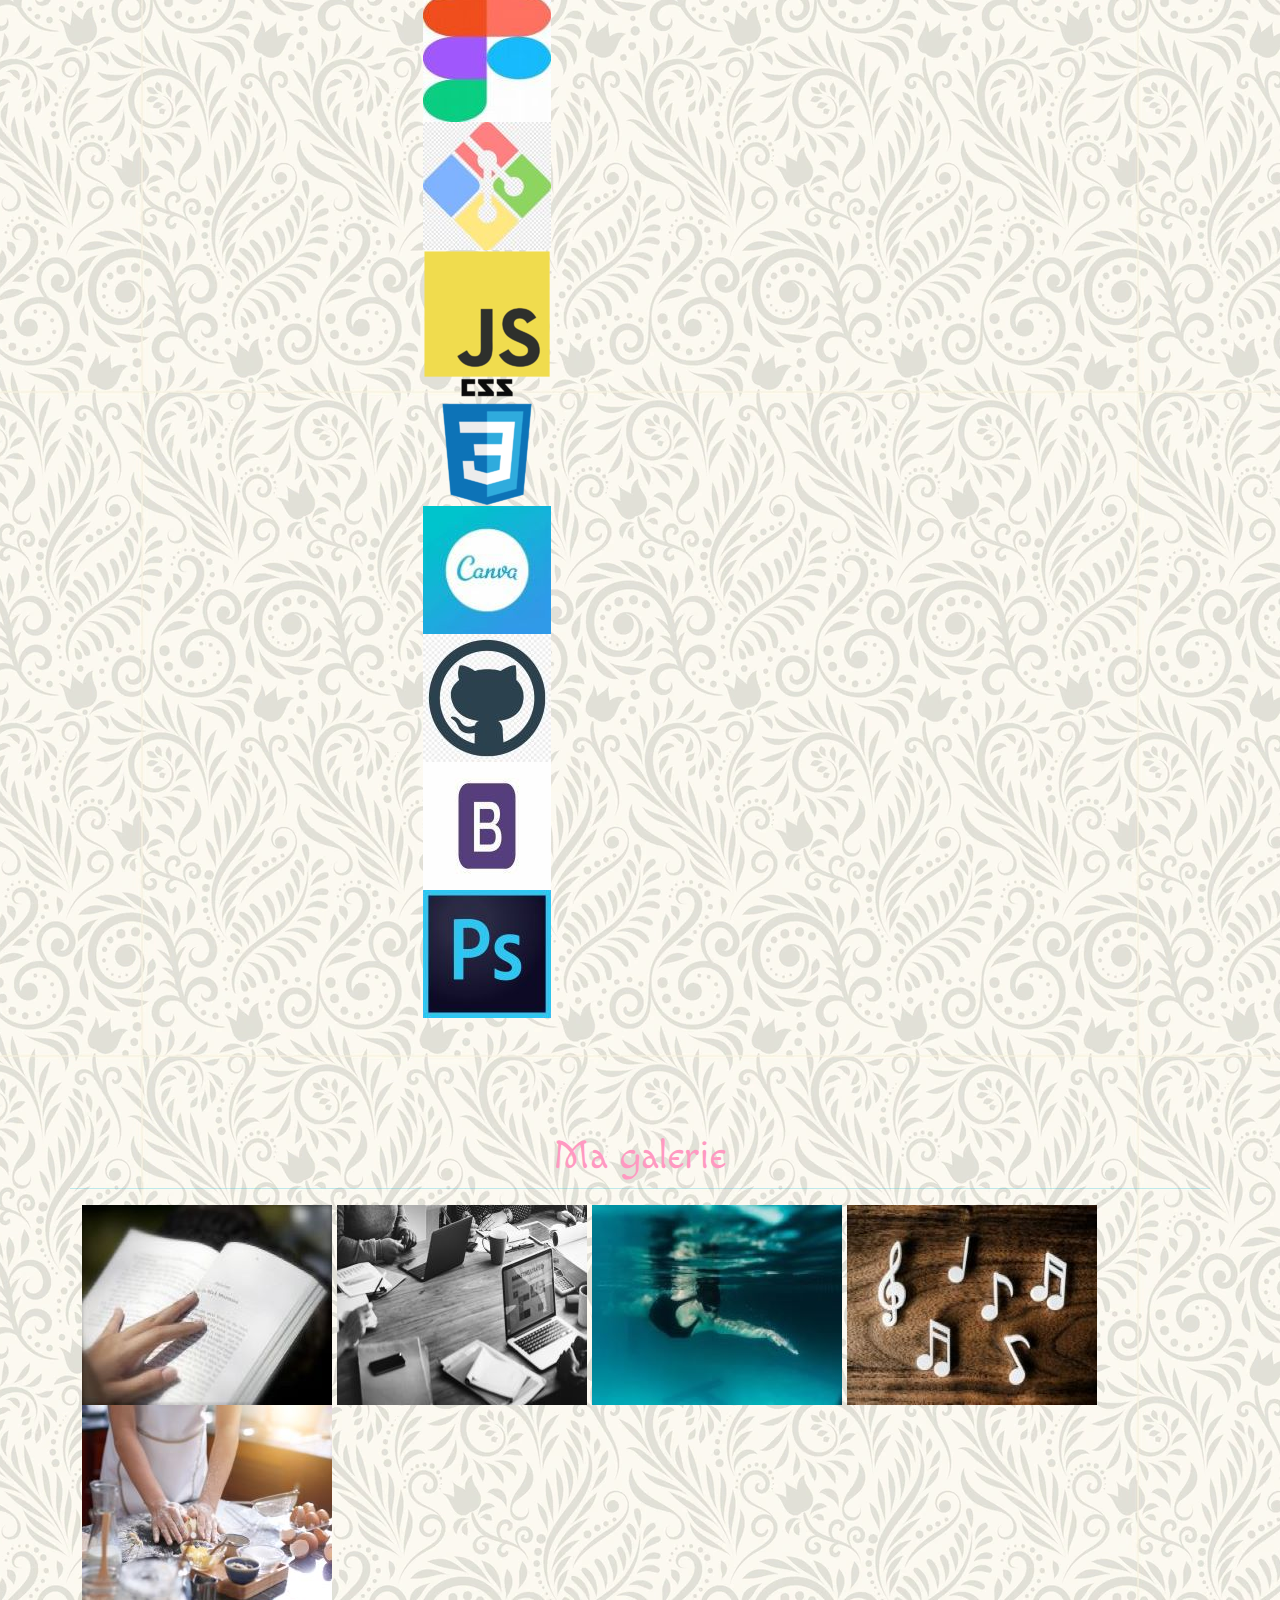
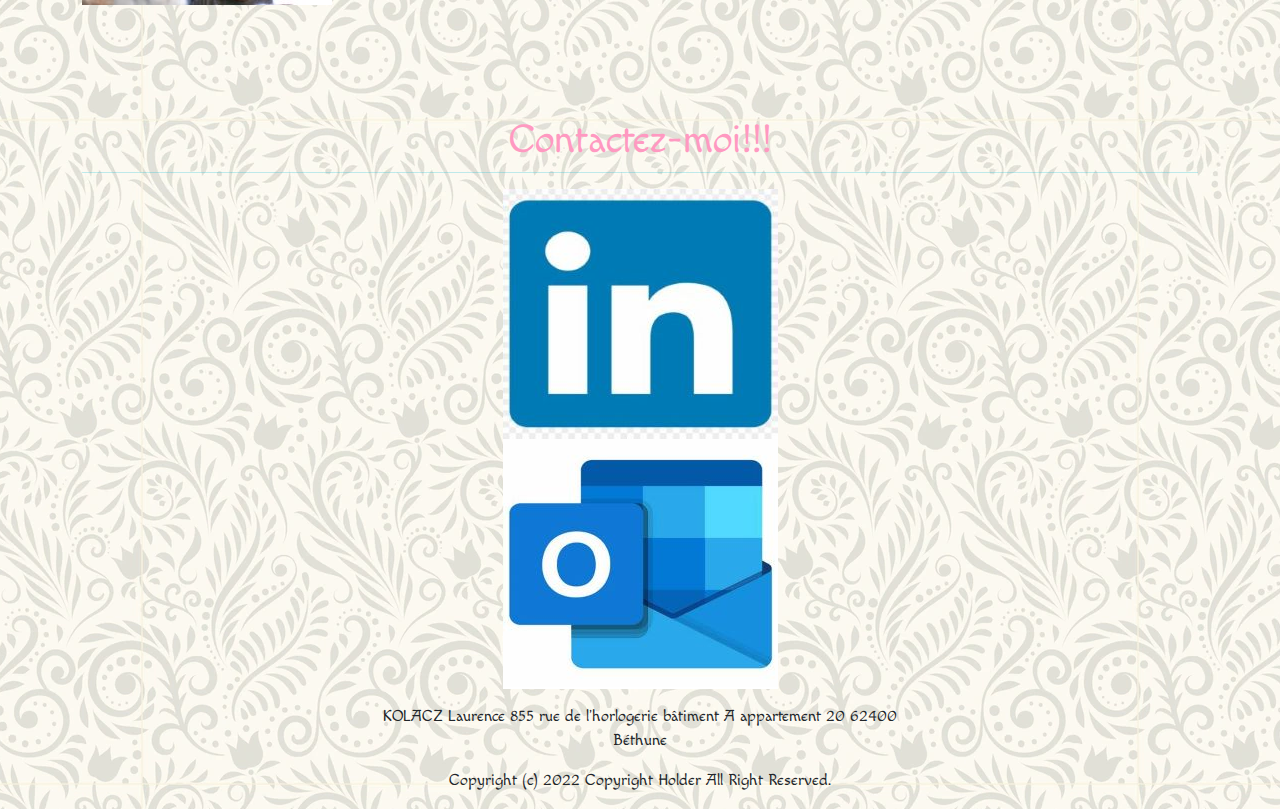
==== commit bf98a6c7: "tout actualiser" ====
--- a/index.html
+++ b/index.html
@@ -47,17 +47,20 @@
     <div class="photo">
       <aside>
         <img src="img1/gagne.jpg" alt="bannière du site">
-    </div>
-    <div class="inner-banner">
-      <h1>Bienvenue sur mon site</h1>
+        <div class="inner-banner">
+          <h1>Bienvenue sur mon site</h1>
+          <p>
+          <h3>"Ayant un intérêt certain pour l'informatique, dynamique, rigoureuse et investie, je souhaite me
+            reconvertir
+            dans le numérique et intégrer une formation de développeuse web / web mobile.
+            De plus, j'ai intégré durant 5 semaines la formation NURSERY NUMERIQUE dans laquelle j'ai pu apprendre les
+            bases
+            techniques du numérique et ainsi réaliser le projet de créer mon CV en ligne et également me conforter sur
+            l'envie de me reconvertir dans ce domaine."</h3>
+          </p>
+        </div>
       </aside>
-      <p>
-      <h3>"Ayant un intérêt certain pour l'informatique, dynamique, rigoureuse et investie, je souhaite me reconvertir
-        dans le numérique et intégrer une formation de développeuse web / web mobile.
-        De plus, j'ai intégré durant 5 semaines la formation NURSERY NUMERIQUE dans laquelle j'ai pu apprendre les bases
-        techniques du numérique et ainsi réaliser le projet de créer mon CV en ligne et également me conforter sur
-        l'envie de me reconvertir dans ce domaine."</h3>
-      </p>
+    
     </div>
 
   </section>
@@ -128,23 +131,23 @@
             <div class="row">
               <h1 id="bases">Mes bases numériques</h1>
               <hr class="separator">
-        <!-- <h1 id="about">Bases numériques</h1>
+              <!-- <h1 id="about">Bases numériques</h1>
         <hr class="separator">
         <div class="container"> -->
-          <section class="customer-logos slider">
-            <div class="slide"><img src="logos/wp.jpg" alt="wordpress"></div>
-            <div class="slide"><img src="logos/vsc.jpg" alt="visual studio code"></div>
-            <div class="slide"><img src="logos/html5.png" alt="html5"></div>
-            <div class="slide"><img src="logos/figma.jpg" alt="figma"></div>
-            <div class="slide"><img src="logos/gitbash.jpg" alt="gitbash"></div>
-            <div class="slide"><img src="logos/js.png" alt="javascript"></div>
-            <div class="slide"><img src="logos/css.png" alt="css"></div>
-            <div class="slide"><img src="logos/canva.jpg" alt="canva"></div>
-            <div class="slide"><img src="logos/github.jpg" alt="github"></div>
-            <div class="slide"><img src="logos/boot.jpg" alt="bootstrap"></div>
-            <div class="slide"><img src="logos/ps.jpg" alt="photoshop"></div>
-          </section>
-        </div>
+              <section class="customer-logos slider">
+                <div class="slide"><img src="logos/wp.jpg" alt="wordpress"></div>
+                <div class="slide"><img src="logos/vsc.jpg" alt="visual studio code"></div>
+                <div class="slide"><img src="logos/html5.png" alt="html5"></div>
+                <div class="slide"><img src="logos/figma.jpg" alt="figma"></div>
+                <div class="slide"><img src="logos/gitbash.jpg" alt="gitbash"></div>
+                <div class="slide"><img src="logos/js.png" alt="javascript"></div>
+                <div class="slide"><img src="logos/css.png" alt="css"></div>
+                <div class="slide"><img src="logos/canva.jpg" alt="canva"></div>
+                <div class="slide"><img src="logos/github.jpg" alt="github"></div>
+                <div class="slide"><img src="logos/boot.jpg" alt="bootstrap"></div>
+                <div class="slide"><img src="logos/ps.jpg" alt="photoshop"></div>
+              </section>
+            </div>
           </div>
         </section>
         <script src="./js/bootstrap.min.js"></script>
--- a/css/style.css
+++ b/css/style.css
@@ -33,15 +33,15 @@
 .header {
     /* background-color: #BCB6BD; */
     background-image: url(../img/vintage.jpg);
-    height: 100px;
-    line-height: 100px;
+    height: 100%;
+    line-height: 100%;
 }
 
 .logo {
     color: #982ca3;
     text-transform: uppercase;
     font-weight: bold;
-    letter-spacing: 2%;
+    letter-spacing: 3%;
     float: left;
 }
 
@@ -51,7 +51,6 @@
 
 .menu a {
     color: #982ca3;
-    /* margin-right: 1%; */
 }
 
 .menu a:hover {
@@ -67,16 +66,16 @@
 .ban {
     width: 100%;
     max-width: 100%;
-    position: absolute;
-    /* position: relative; */
+    position: relative;
 }
 
 .ban img {
-    position: relative;
-    width: 50%;
-    height: 70%;
-    max-width: 100%;
-    border-radius: 50%;
+    position: absolute;
+    width: 100%;
+    height: 30px;
+    max-width: 30%;
+    border-style: none;
+    vertical-align: middle;
 
 
 }
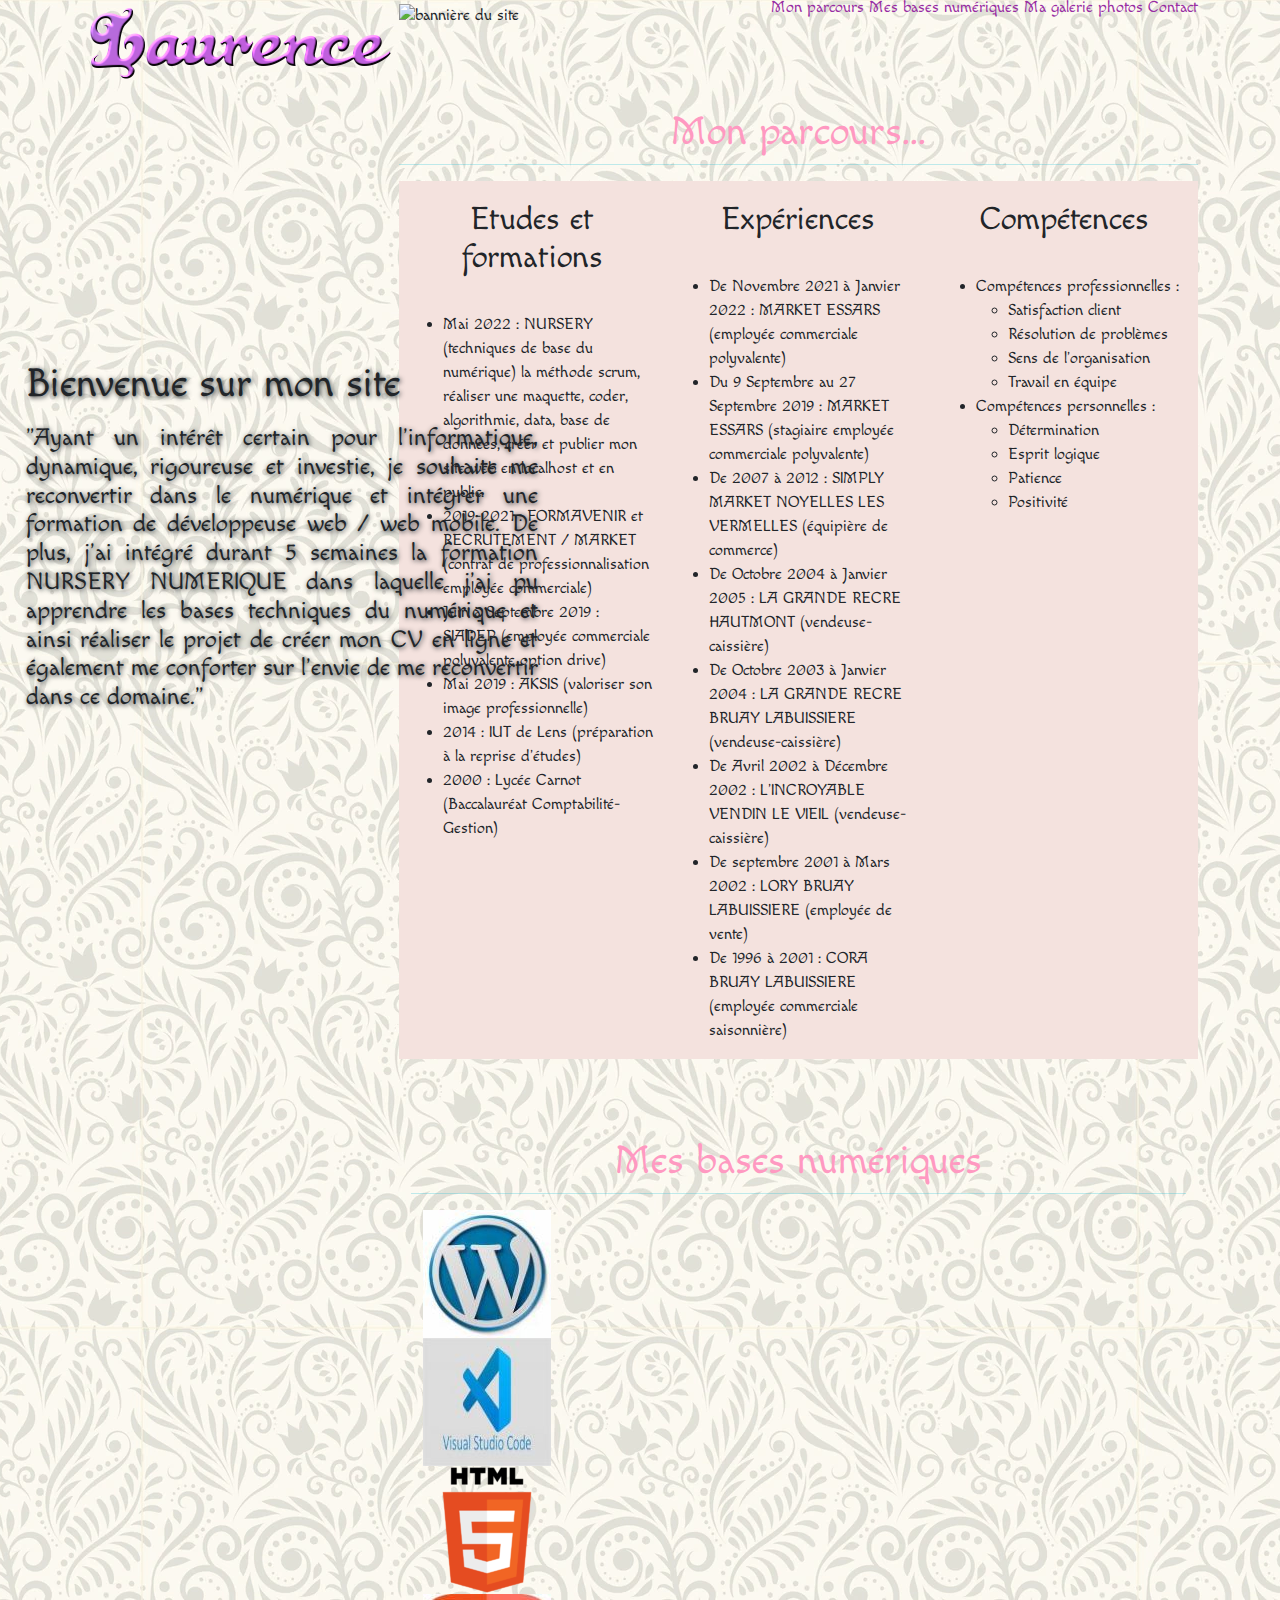
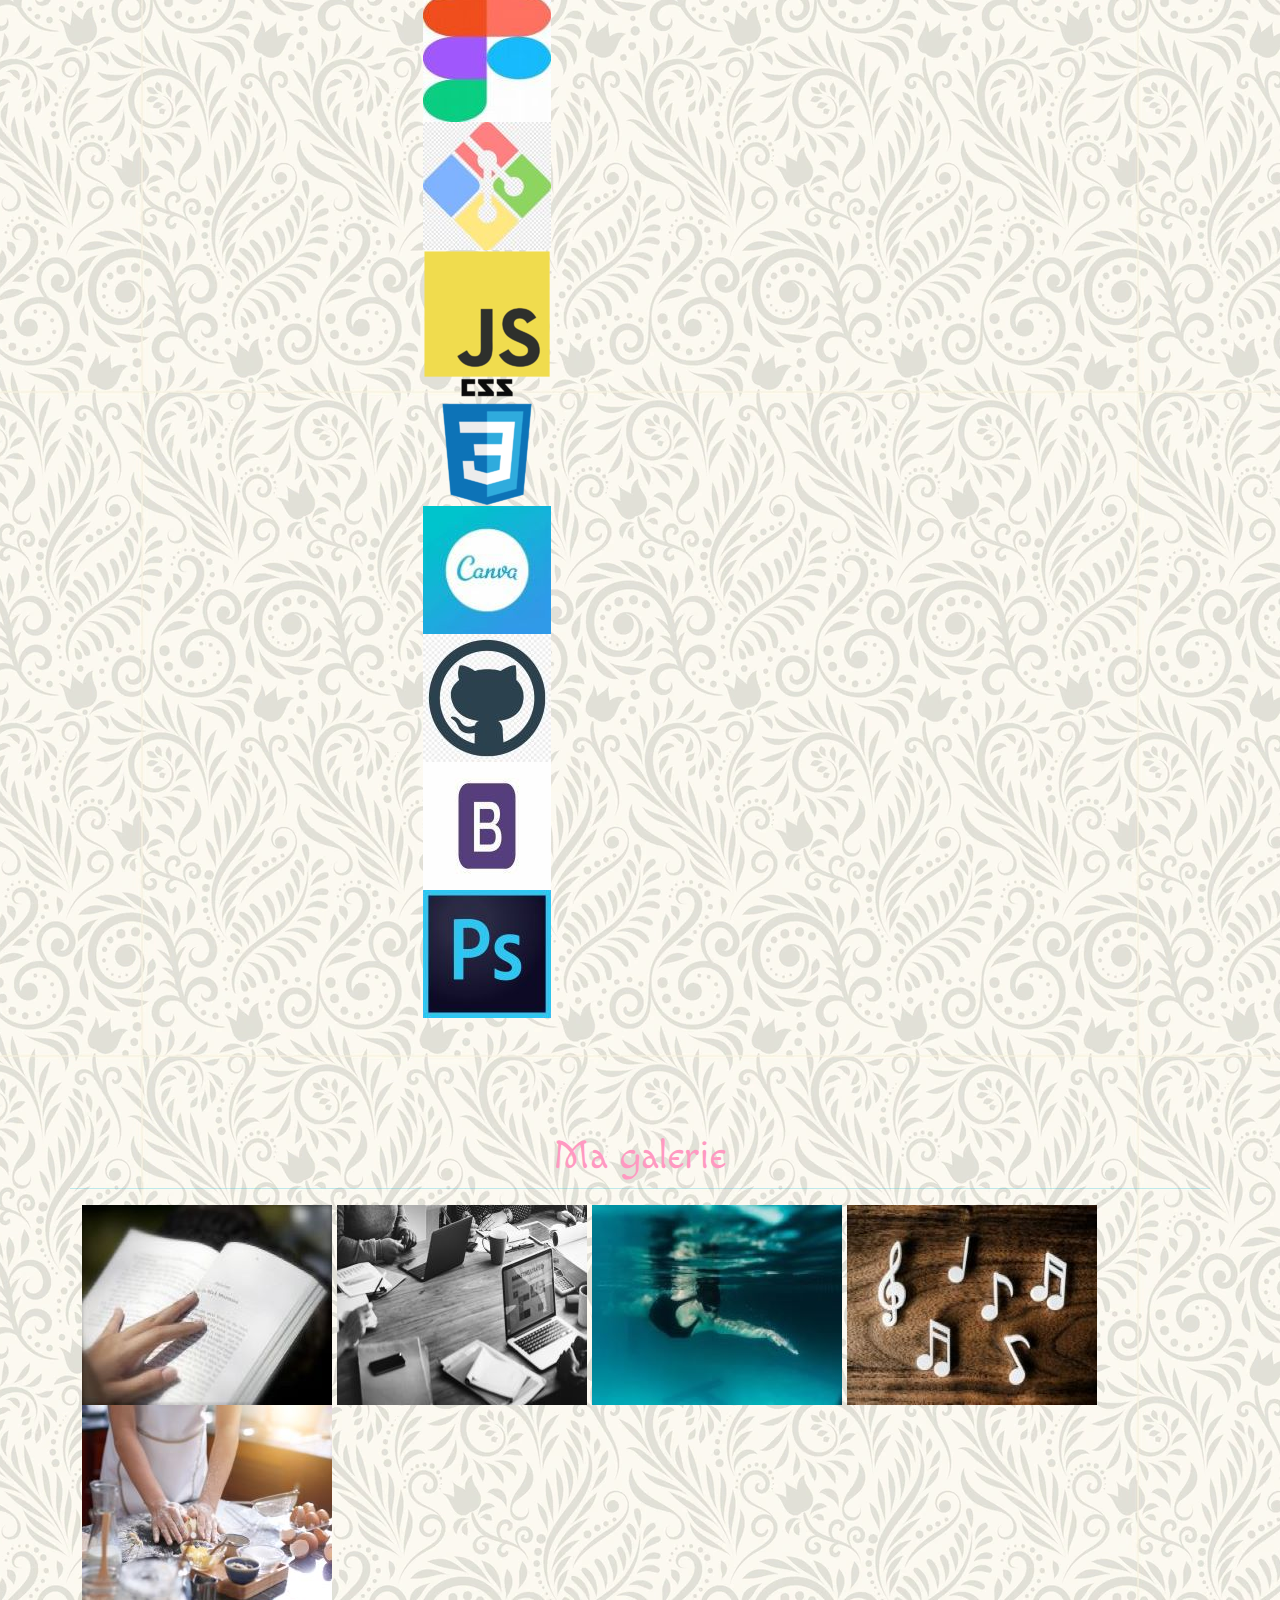
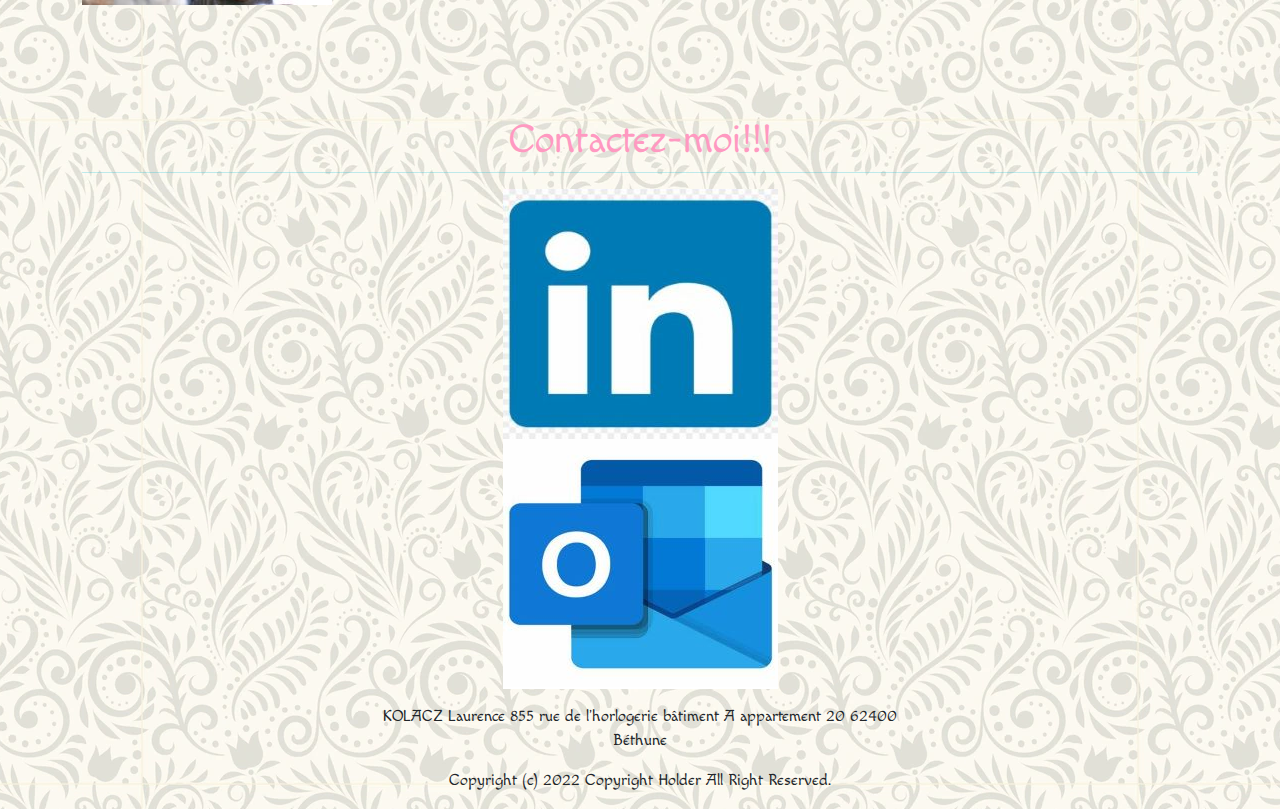
==== commit 75d9dcf1: "tout actualiser" ====
--- a/index.html
+++ b/index.html
@@ -50,13 +50,13 @@
         <div class="inner-banner">
           <h1>Bienvenue sur mon site</h1>
           <p>
-          <h3>"Ayant un intérêt certain pour l'informatique, dynamique, rigoureuse et investie, je souhaite me
+          <h4>"Ayant un intérêt certain pour l'informatique, dynamique, rigoureuse et investie, je souhaite me
             reconvertir
             dans le numérique et intégrer une formation de développeuse web / web mobile.
             De plus, j'ai intégré durant 5 semaines la formation NURSERY NUMERIQUE dans laquelle j'ai pu apprendre les
             bases
             techniques du numérique et ainsi réaliser le projet de créer mon CV en ligne et également me conforter sur
-            l'envie de me reconvertir dans ce domaine."</h3>
+            l'envie de me reconvertir dans ce domaine."</h4>
           </p>
         </div>
       </aside>
--- a/css/style.css
+++ b/css/style.css
@@ -41,7 +41,7 @@
     color: #982ca3;
     text-transform: uppercase;
     font-weight: bold;
-    letter-spacing: 3%;
+    letter-spacing: 5%;
     float: left;
 }
 
@@ -70,26 +70,28 @@
 }
 
 .ban img {
-    position: absolute;
+    position: relative;
     width: 100%;
-    height: 30px;
-    max-width: 30%;
-    border-style: none;
-    vertical-align: middle;
+    height: 150px;
+    max-width: 400px;
+    object-fit: cover;
+    object-position: center;
+    /* border-style: none;
+    vertical-align: middle; */
 
 
 }
 
 .inner-banner {
     position: absolute;
-    top: 30%;
-    left: 10%;
-    width: 50%;
+    top: 40%;
+    left: 2%;
+    width: 40%;
     text-align:justify;
 }
 
 .inner-banner {
-    text-shadow: 1px 1px 10px;
+    text-shadow: 1px 1px 5px;
     text-align: justify;
 
 }
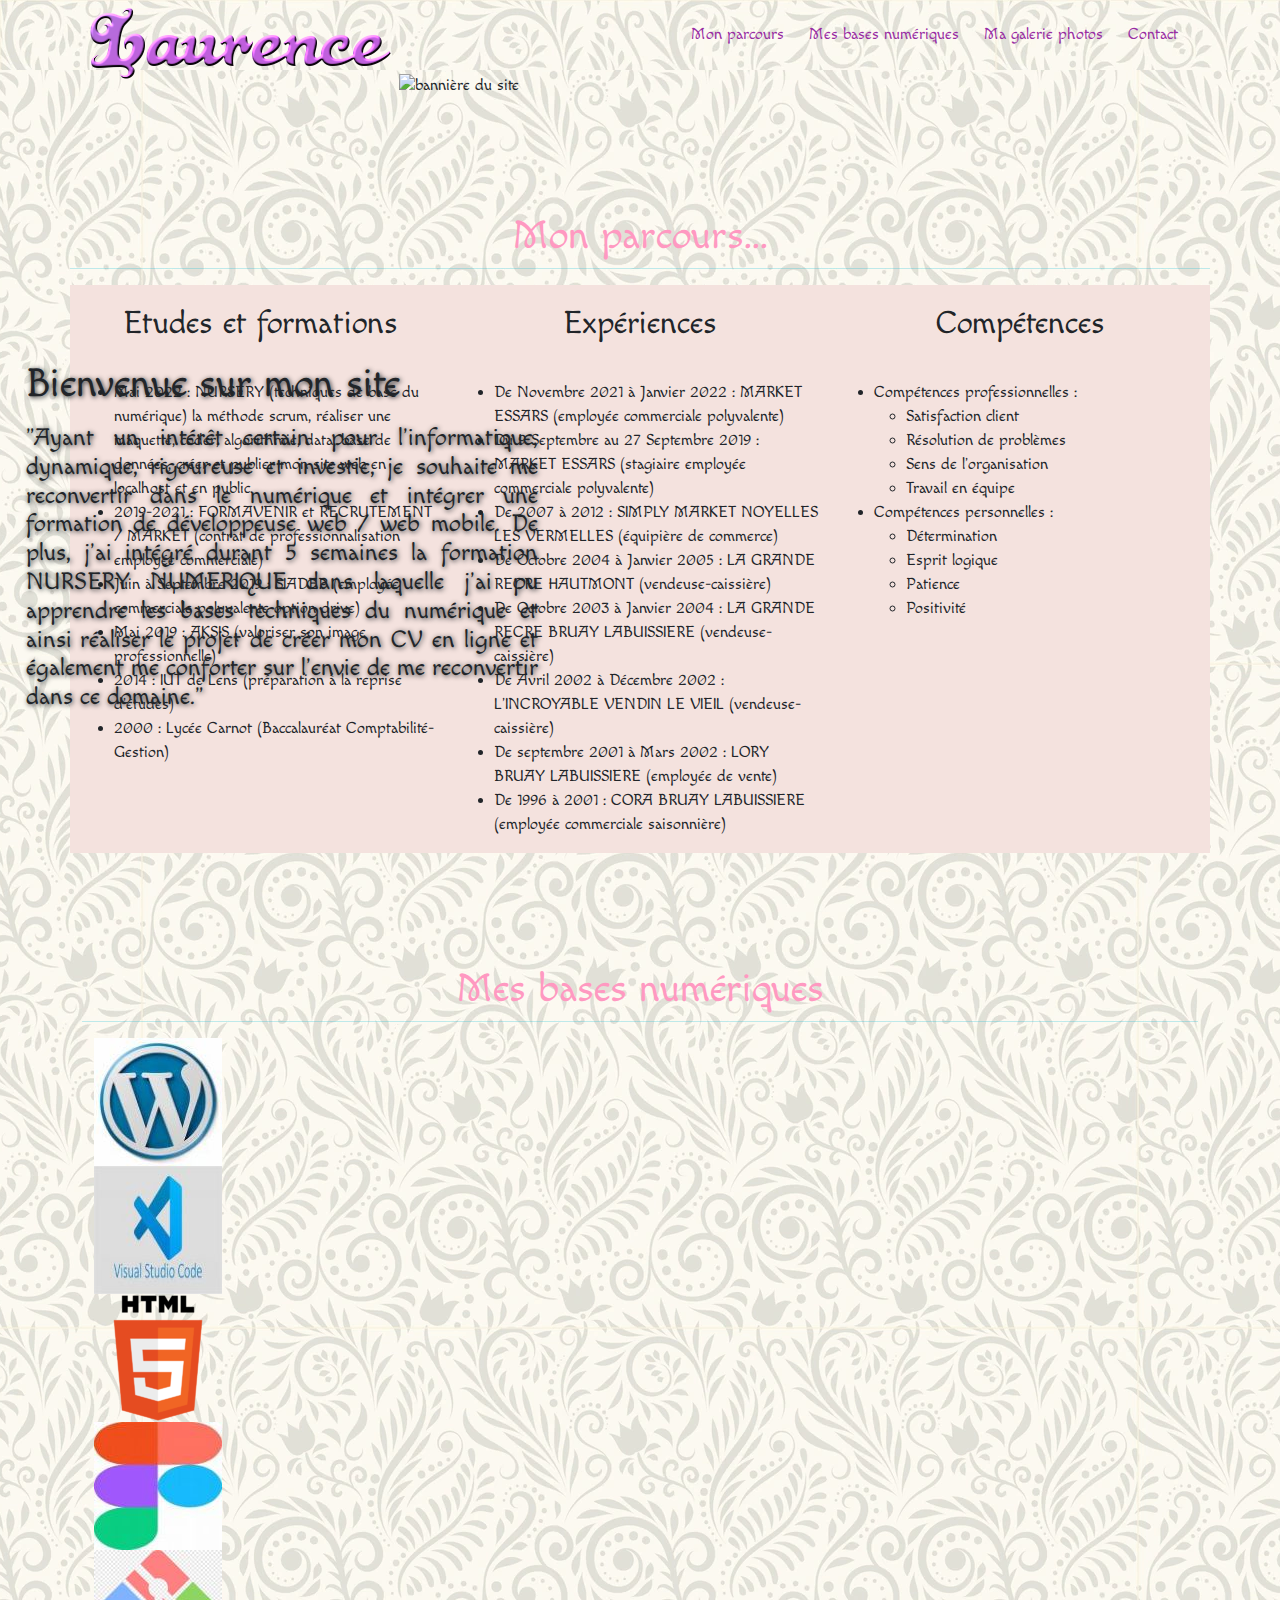
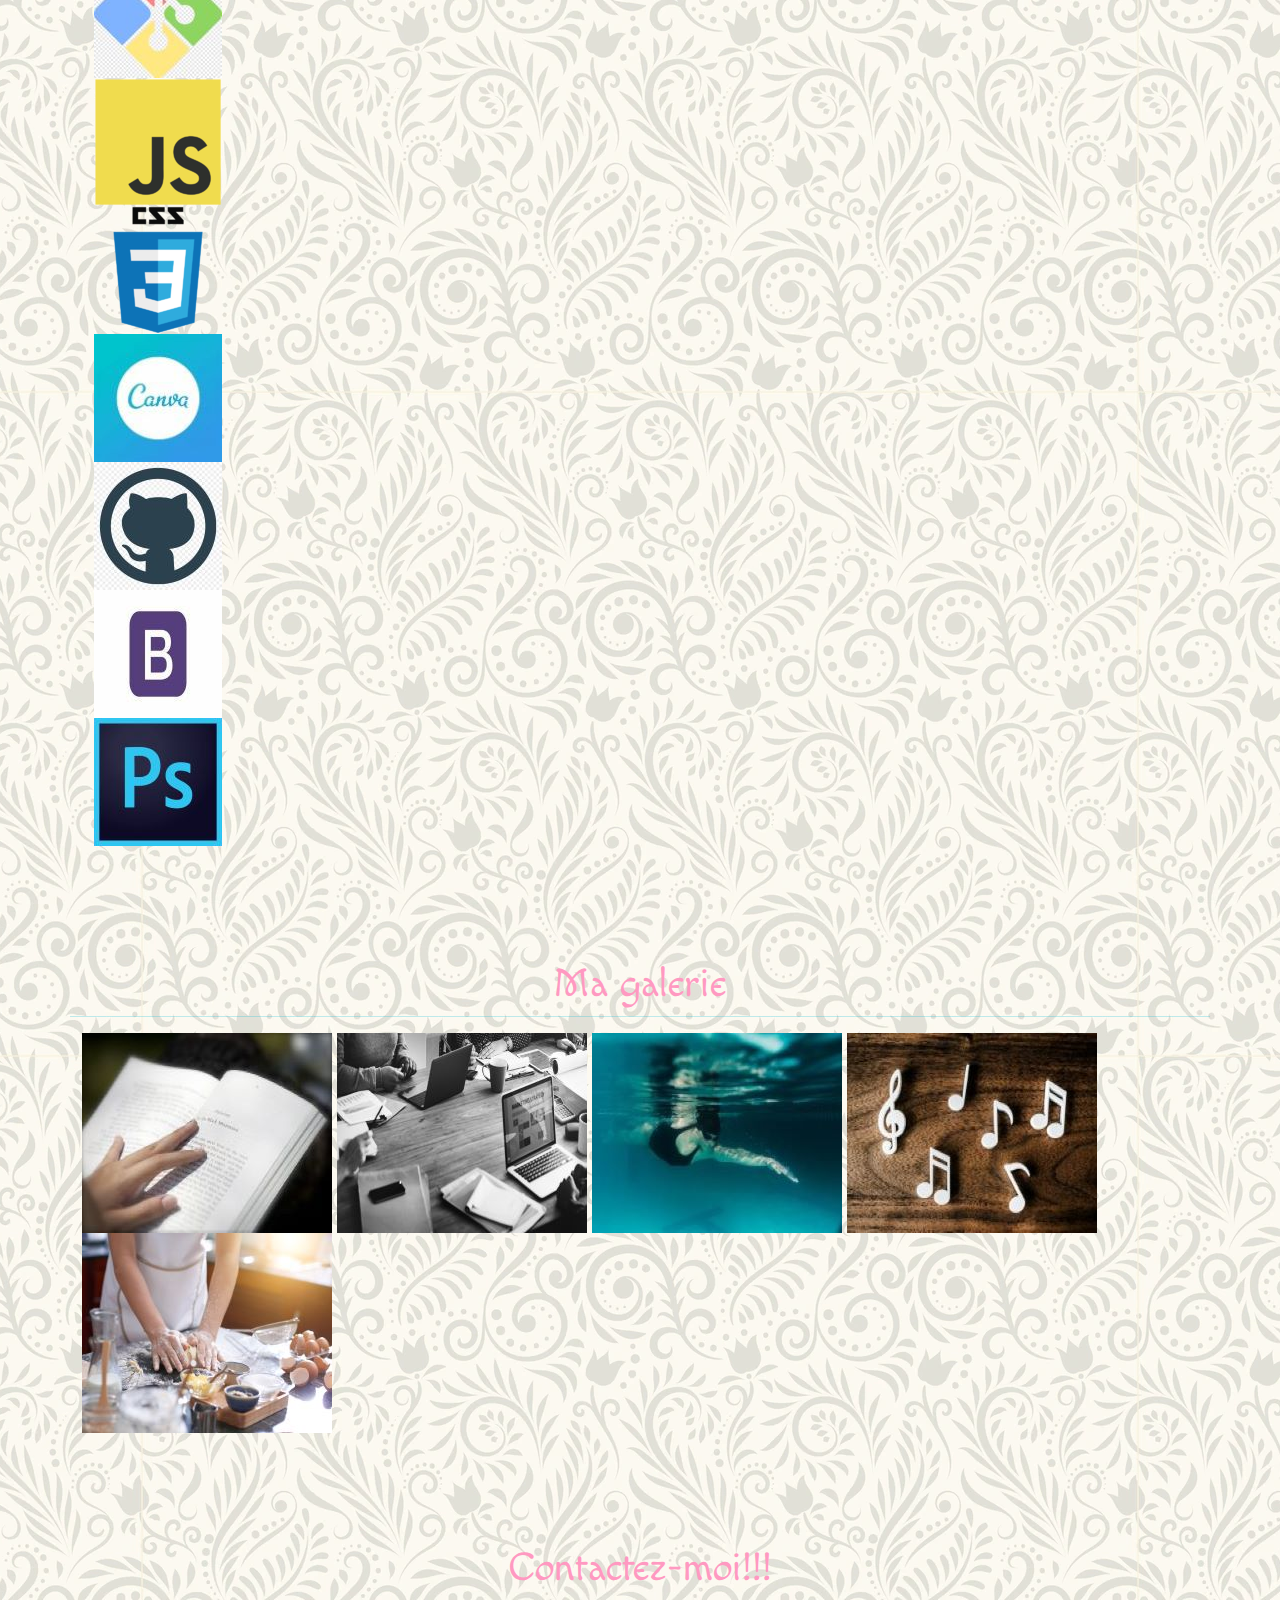
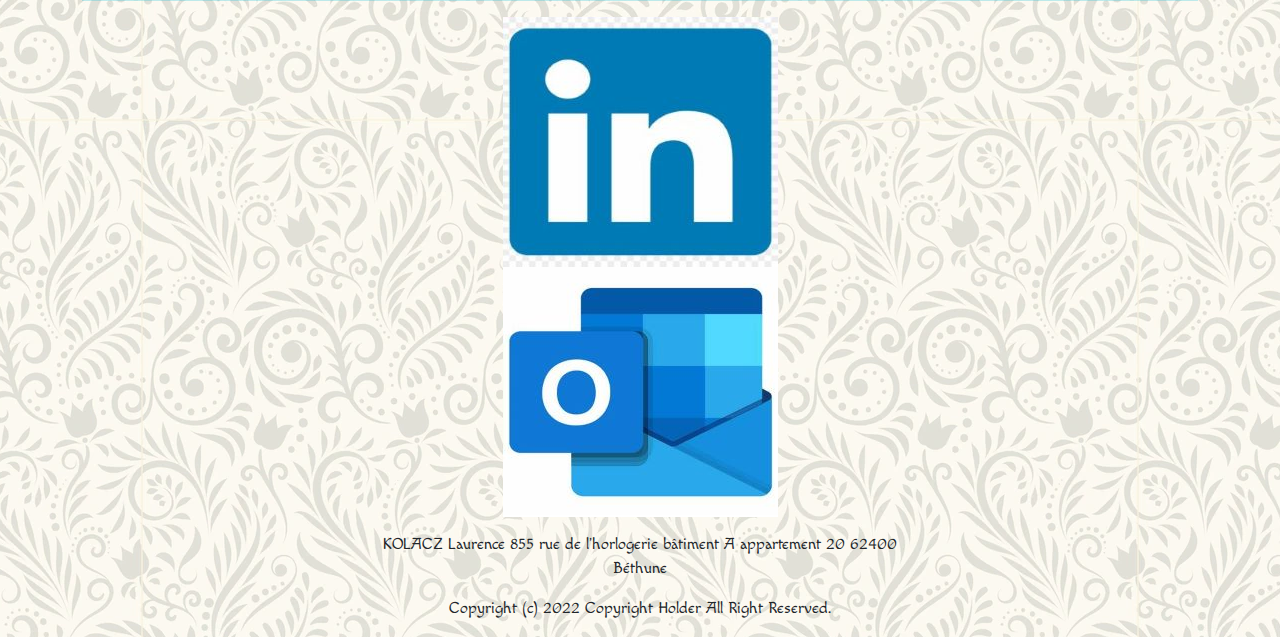
==== commit 10cc98bc: "tout actualiser" ====
--- a/index.html
+++ b/index.html
@@ -60,7 +60,7 @@
           </p>
         </div>
       </aside>
-    
+
     </div>
 
   </section>
--- a/css/style.css
+++ b/css/style.css
@@ -33,15 +33,15 @@
 .header {
     /* background-color: #BCB6BD; */
     background-image: url(../img/vintage.jpg);
-    height: 100%;
-    line-height: 100%;
+    height: 70px;
+    line-height: 70px;
 }
 
 .logo {
     color: #982ca3;
     text-transform: uppercase;
     font-weight: bold;
-    letter-spacing: 5%;
+    letter-spacing: 1px;
     float: left;
 }
 
@@ -51,6 +51,7 @@
 
 .menu a {
     color: #982ca3;
+    margin-right: 20px;
 }
 
 .menu a:hover {
@@ -87,7 +88,7 @@
     top: 40%;
     left: 2%;
     width: 40%;
-    text-align:justify;
+    text-align: justify;
 }
 
 .inner-banner {
